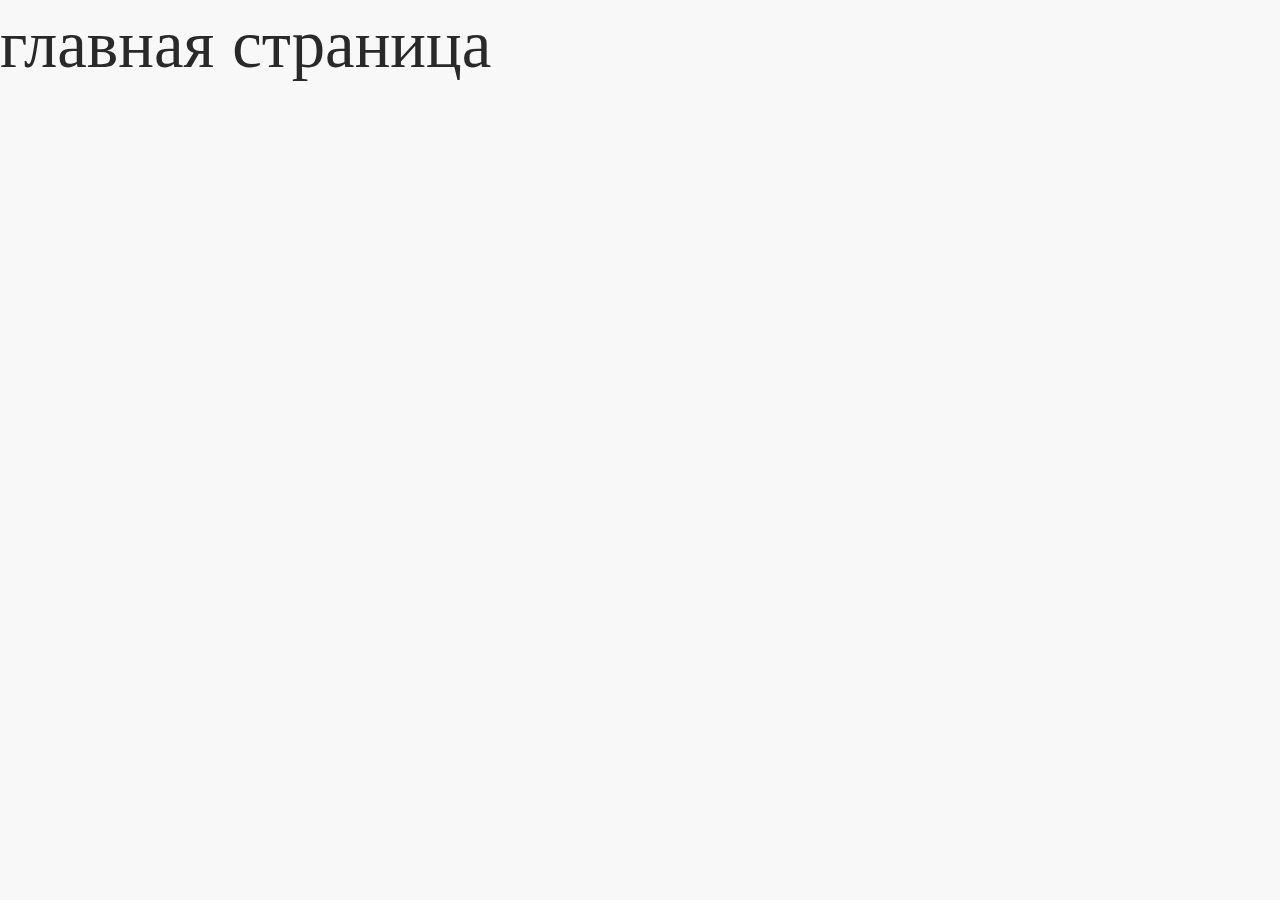
==== index.html @ 7e180206 "start: create half main page" ====
<!DOCTYPE html>
<html lang="ru">
<head>
    <meta charset="UTF-8">
    <meta name="viewport" content="width=device-width, initial-scale=1.0, shrink-to-fit=no">
    <meta name="description" content="another website">
    <title>Request</title>

    <link rel="stylesheet" href="css/swiper-bundle.min.css">
    <link rel="stylesheet" href="font/stylesheet.css">
    <link rel="stylesheet" href="css/style.css">
</head>
<body>

<a href="./main.html" style="font-size: 10rem;">главная страница</a><br>

<script src="https://api-maps.yandex.ru/2.1/?lang=ru_RU"></script>
<script src="js/swiper-bundle.min.js"></script>
<script src="./js/jquery.fancybox.min.js"></script>
<script src="https://code.jquery.com/jquery-3.3.1.min.js" integrity="sha256-FgpCb/KJQlLNfOu91ta32o/NMZxltwRo8QtmkMRdAu8=" crossorigin="anonymous"></script>
<script src="./js/jquery.maskedinput.js"></script>
<script src="./js/inputmask.js"></script>
<script src="./js/swiper.js"></script>
<script src="js/main.js"></script>
</body>
</html>
---- font/stylesheet.css ----
@font-face {
    font-family: 'Circe';
    src: url('Circe.otf');
    src: local('Circe'), local('Circe'),
    url('Circe.otf') format('opentype');
    font-weight: normal;
    font-style: normal;
}
@font-face {
    font-family: 'Circe Light';
    src: url('Circe-light.otf');
    src: local('Circe Light'), local('Circe Light'),
    url('Circe-light.otf') format('opentype');
    font-weight: normal;
    font-style: normal;
}

@font-face {
    font-family: 'Euclid Circular A';
    src: url('Euclid\ Circular\ A\ Regular.ttf');
    src: local('Euclid Circular A'), local('Euclid Circular A'),
    url('Euclid\ Circular\ A\ Regular.ttf') format('truetype');
    font-weight: normal;
    font-style: normal;
}
@font-face {
    font-family: 'Euclid Circular A Bold';
    src: url('Euclid\ Circular\ A\ Bold.ttf');
    src: local('Euclid Circular A Bold'), local('Euclid Circular A Bold'),
    url('Euclid\ Circular\ A\ Bold.ttf') format('truetype');
    font-weight: normal;
    font-style: normal;
}

@font-face {
    font-family: 'Gotham Pro Black';
    src: url('gothampro_black.ttf');
    src: local('Gotham Pro Black'), local('Gotham Pro Black'),
    url('gothampro_black.ttf') format('truetype');
    font-weight: normal;
    font-style: normal;
}

@font-face {
    font-family: 'Myriad Pro';
    src: url('MYRIADPRO-REGULAR.OTF');
    src: local('Myriad Pro'), local('Myriad Pro'),
    url('MYRIADPRO-REGULAR.OTF') format('opentype');
    font-weight: normal;
    font-style: normal;
}
@font-face {
    font-family: 'Myriad Pro Bold';
    src: url('MYRIADPRO-BOLD.OTF');
    src: local('Myriad Pro Bold'), local('Myriad Pro Bold'),
    url('MYRIADPRO-BOLD.OTF') format('opentype');
    font-weight: normal;
    font-style: normal;
}

@font-face {
    font-family: 'Roboto Bold';
    src: url('Roboto-Bold.ttf');
    src: local('Roboto Bold'), local('Roboto Bold'),
    url('Roboto-Bold.ttf') format('truetype');
    font-weight: normal;
    font-style: normal;
}

@font-face {
    font-family: 'Segoe UI';
    src: url('Segoe\ UI.ttf');
    src: local('Segoe UI'), local('Segoe UI'),
    url('Segoe\ UI.ttf') format('truetype');
    font-weight: normal;
    font-style: normal;
}
@font-face {
    font-family: 'Segoe UI Bold';
    src: url('Segoe\ UI\ Bold.ttf');
    src: local('Segoe UI Bold'), local('Segoe UI Bold'),
    url('Segoe\ UI\ Bold.ttf') format('truetype');
    font-weight: normal;
    font-style: normal;
}
---- css/style.css ----
@charset "UTF-8";
*,
*::before,
*::after {
  -webkit-box-sizing: border-box;
          box-sizing: border-box;
}

html {
  font-family: "Segoe UI";
  font-size: 0.5208335vw;
  font-style: normal;
  font-weight: normal;
  -webkit-animation: bugfix infinite 1s;
  line-height: 1.2;
  margin: 0;
  padding: 0;
}

body {
  font-style: normal;
  font-weight: normal;
  -webkit-animation: bugfix infinite 1s;
  line-height: 1.2;
  margin: 0;
  padding: 0;
  color: #292929;
  background-color: #F8F8F8;
}

input,
textarea {
  -webkit-animation: bugfix infinite 1s;
  line-height: inherit;
  margin: 0;
  padding: 0;
  background-color: transparent;
  border: none;
  color: inherit;
}

a {
  color: unset;
}

a,
a:hover {
  text-decoration: none;
}

button,
input,
a,
textarea {
  outline: none;
  cursor: pointer;
  font: inherit;
}
button:focus,
input:focus,
a:focus,
textarea:focus {
  outline: none;
}
button:active,
input:active,
a:active,
textarea:active {
  outline: none;
}

h1,
h2,
h3,
h4,
h5,
h6 {
  font: inherit;
  margin: 0;
  padding: 0;
}

p {
  margin-top: 0;
  margin-bottom: 0;
}

img {
  width: 100%;
  height: auto;
  display: block;
}

button {
  border: none;
  color: inherit;
  font: inherit;
  text-align: inherit;
  padding: 0;
  background-color: transparent;
}

ul {
  padding: 0;
  margin: 0;
}

ul li {
  margin: 0;
  padding: 0;
  list-style: none;
}

.container {
  width: 141rem;
  margin: 0 auto;
}

input[type=number]::-webkit-inner-spin-button,
input[type=number]::-webkit-outer-spin-button {
  -webkit-appearance: none;
  margin: 0;
}

input[type=number] {
  -moz-appearance: textfield;
}

section {
  margin-bottom: 20rem;
}

@media (max-width: 48em) {
  html {
    font-size: 5px;
    font-size: 1.5625vw;
    font-size: 1.3333333333vw;
    -webkit-text-size-adjust: none;
  }
  body {
    -webkit-text-size-adjust: none;
  }
  .container {
    padding: 0 4rem;
    width: 100%;
  }
}
.swiper {
  overflow: hidden;
}

.btn {
  color: #FFF;
  background: -webkit-gradient(linear, left top, right top, from(#111217), to(#3B3D45));
  background: linear-gradient(90deg, #111217 0%, #3B3D45 100%);
  -webkit-box-shadow: 15px 30px 30px 0px rgba(0, 0, 0, 0.25);
          box-shadow: 15px 30px 30px 0px rgba(0, 0, 0, 0.25);
  font-family: "Myriad Pro";
  font-size: 1.8rem;
  font-style: normal;
  font-weight: 400;
  line-height: 2.5rem;
  padding: 1.9rem 8.9rem 1.6rem 2.6rem;
  position: relative;
  display: block;
  width: -webkit-fit-content;
  width: -moz-fit-content;
  width: fit-content;
  height: -webkit-fit-content;
  height: -moz-fit-content;
  height: fit-content;
}
.btn::after {
  content: ">";
  display: block;
  background-size: contain;
  width: auto;
  height: auto;
  position: absolute;
  right: 1.1rem;
  top: 0.5rem;
  font-family: "Circe";
  font-size: 4rem;
  font-style: normal;
  font-weight: 400;
  line-height: normal;
}

.main-title {
  font-family: "Segoe UI Bold";
  font-size: 5rem;
  font-style: normal;
  line-height: normal;
}
.main-subtitle {
  font-family: "Segoe UI Bold";
  font-size: 2.2rem;
  font-style: normal;
  line-height: normal;
}

.swiper-pagination-bullet {
  font-family: "Euclid Circular A Bold";
  font-size: 50px;
  font-style: normal;
  line-height: normal;
  width: auto;
  height: auto;
  position: relative;
  background: inherit;
  opacity: 1;
}

.swiper-pagination-bullet-active {
  opacity: 0.3;
}

@media (min-width: 48.01em) {
  .mobile {
    display: none;
  }
}
@media (max-width: 48em) {
  .desktop {
    display: none;
  }
}
.baner {
  background: #1F1F1F;
  padding-top: 15.8rem;
  padding-bottom: 20rem;
  margin-bottom: 0;
  color: #ECECEC;
}
.baner .container {
  width: 137.3rem;
  display: -webkit-box;
  display: -ms-flexbox;
  display: flex;
  -webkit-box-pack: justify;
      -ms-flex-pack: justify;
          justify-content: space-between;
  position: relative;
}
.baner-left {
  font-family: "Myriad Pro";
  width: 33rem;
  margin-top: 7.5rem;
}
.baner-left__subtitle {
  font-family: "Myriad Pro Bold";
  color: #5EC99A;
  font-size: 2.2rem;
  font-style: normal;
  font-weight: 700;
  line-height: normal;
  margin-bottom: 2.6rem;
}
.baner-left__title {
  font-family: "Myriad Pro Bold";
  font-size: 5rem;
  font-style: normal;
  font-weight: 700;
  line-height: 6.5rem;
  margin-bottom: 3.1rem;
}
.baner-left__text {
  font-size: 2rem;
  font-style: normal;
  font-weight: 400;
  line-height: 2.8rem;
}
.baner-center {
  width: 74rem;
  position: absolute;
  left: 50%;
  -webkit-transform: translate(-50%, 0);
          transform: translate(-50%, 0);
  margin: 0 auto;
  top: -5.2rem;
}
.baner-right {
  margin-top: 6.9rem;
}
.baner-right__title {
  font-family: "Roboto Bold";
  font-size: 5rem;
  font-style: normal;
  font-weight: 700;
  line-height: normal;
  margin-bottom: 3.1rem;
}
.baner-right__title span {
  color: #96ACF9;
}
.baner-right__text {
  font-family: "Myriad Pro";
  font-size: 2rem;
  font-style: normal;
  font-weight: 400;
  line-height: 2.9rem;
  margin-bottom: 4.2rem;
  width: 29rem;
}

.our-cases {
  background: -webkit-gradient(linear, left bottom, left top, color-stop(10%, rgb(248, 248, 248)), color-stop(10%, rgb(31, 31, 31)));
  background: linear-gradient(0deg, rgb(248, 248, 248) 10%, rgb(31, 31, 31) 10%);
  background-repeat: no-repeat;
  padding-top: 15.8rem;
  margin-top: -1rem;
  color: #ECECEC;
  position: relative;
}
.our-cases .container {
  width: 134rem;
}
.our-cases-back {
  width: 100%;
  bottom: 10%;
  position: absolute;
}
.our-cases-top {
  display: -webkit-box;
  display: -ms-flexbox;
  display: flex;
  -webkit-box-pack: justify;
      -ms-flex-pack: justify;
          justify-content: space-between;
  -webkit-box-align: center;
      -ms-flex-align: center;
          align-items: center;
  margin-bottom: 7.2rem;
}
.our-cases-top .btn {
  font-family: "Segoe UI";
  padding-right: 10.8rem;
}
.our-cases-bottom {
  position: relative;
}
.our-cases-bottom__text {
  color: #5EC99A;
  font-family: "Segoe UI Bold";
  font-size: 2.2rem;
  font-style: normal;
  line-height: normal;
  margin-bottom: 6.3rem;
}
.our-cases-button-next, .our-cases-button-prev {
  top: 2%;
  color: #FFFFFF;
  height: 4.1rem;
}
.our-cases-button-next {
  left: auto;
  right: 0;
}
.our-cases-button-prev {
  left: auto;
  right: 6.5rem;
}
.our-cases-pagination {
  top: -3%;
  right: 16rem;
  display: -webkit-box;
  display: -ms-flexbox;
  display: flex;
  gap: 5rem;
}
.our-cases-pagination .swiper-pagination-bullet {
  font-family: "Euclid Circular A Bold";
  font-size: 50px;
  font-style: normal;
  line-height: normal;
  width: auto;
  height: auto;
  position: relative;
  background: inherit;
}
.our-cases-pagination .swiper-pagination-bullet::after {
  font-family: "Euclid Circular A";
  content: "кейс";
  display: block;
  position: absolute;
  font-size: 16px;
  line-height: 2.029rem;
  left: 0;
  right: 0;
  margin: 0 auto;
  bottom: -1.2rem;
}
.our-cases-slide {
  border-radius: 2rem;
  width: 100%;
  height: 65.8rem;
}
.our-cases-slide img {
  border-radius: 2rem;
  width: 100%;
  height: 100%;
}

.key-features .container {
  width: 134.2rem;
}
.key-features .main-title {
  margin-bottom: 5.7rem;
}
.key-features-container {
  display: -webkit-box;
  display: -ms-flexbox;
  display: flex;
  -webkit-box-pack: justify;
      -ms-flex-pack: justify;
          justify-content: space-between;
}
.key-features-item {
  position: relative;
  background: #FFF;
  width: 42.6rem;
  height: 35.3rem;
  border-radius: 2rem;
  padding: 2.1rem 2.4rem 4.4rem 3.9rem;
  display: -webkit-box;
  display: -ms-flexbox;
  display: flex;
  -webkit-box-orient: vertical;
  -webkit-box-direction: normal;
      -ms-flex-direction: column;
          flex-direction: column;
}
.key-features-item:nth-child(1) .key-features-item__back {
  background: url(../img/main/key-features/back-1.png) no-repeat;
}
.key-features-item:nth-child(2) .key-features-item__back {
  background: url(../img/main/key-features/back-2.png) no-repeat;
}
.key-features-item:nth-child(3) .key-features-item__back {
  background: url(../img/main/key-features/back-3.png) no-repeat;
}
.key-features-item__back {
  top: 0;
  left: 0;
  position: absolute;
  width: 100%;
  height: 100%;
  z-index: 0;
}
.key-features-item__number {
  position: relative;
  z-index: 1;
  font-family: "Segoe UI Bold";
  font-size: 1.8rem;
  font-style: normal;
  line-height: normal;
  letter-spacing: 0.009rem;
  width: -webkit-fit-content;
  width: -moz-fit-content;
  width: fit-content;
  margin-left: auto;
}
.key-features-item__icon {
  position: relative;
  z-index: 1;
  width: 3.9rem;
  height: 3.9rem;
  margin-top: auto;
  margin-bottom: 3.6rem;
}
.key-features-item__title {
  position: relative;
  z-index: 1;
  font-family: "Segoe UI Bold";
  font-size: 3rem;
  font-style: normal;
  line-height: 3.2rem;
  margin-bottom: 1.7rem;
}
.key-features-item__subtitle {
  position: relative;
  z-index: 1;
  font-family: "Segoe UI";
  font-size: 1.8rem;
  font-style: normal;
  font-weight: 400;
  line-height: 2.6rem;
}

.competitive .container {
  width: 100%;
  position: relative;
}
.competitive .main-title {
  margin-left: 28.6rem;
  margin-bottom: 7.2rem;
}
.competitive .swiper-slide {
  width: 16.407%;
  height: 31.7rem;
  border-radius: 2rem;
}
.competitive .swiper-wrapper {
  margin-left: -52rem;
}
.competitive-slide {
  display: -webkit-box;
  display: -ms-flexbox;
  display: flex;
  -webkit-box-orient: vertical;
  -webkit-box-direction: normal;
      -ms-flex-direction: column;
          flex-direction: column;
  -webkit-box-align: center;
      -ms-flex-align: center;
          align-items: center;
  height: 100%;
  -webkit-box-pack: justify;
      -ms-flex-pack: justify;
          justify-content: space-between;
  padding: 2.6rem 0 3.5rem 0;
  border-radius: 2rem;
  color: #FFF;
}
.competitive-slide__back {
  width: 100%;
  height: 100%;
  position: absolute;
  background-repeat: no-repeat;
  z-index: -1;
  border-radius: 2rem;
  top: 0;
}
.competitive-slide__img {
  position: absolute;
  width: 25.3rem;
  height: 21.5rem;
  top: 50%;
  left: 50%;
  -webkit-transform: translate(-50%, -50%);
          transform: translate(-50%, -50%);
}
.competitive-slide__img img {
  width: 100%;
  height: 100%;
  -o-object-fit: contain;
     object-fit: contain;
}
.competitive-slide__number {
  font-family: "Myriad Pro Bold";
  font-size: 1.8rem;
  font-style: normal;
  line-height: normal;
  position: relative;
}
.competitive-slide__title {
  font-family: "Myriad Pro Bold";
  font-size: 2.4rem;
  font-style: normal;
  line-height: normal;
}
.competitive-button-next, .competitive-button-prev {
  top: 17%;
  color: #292929;
  height: 4.1rem;
}
.competitive-button-next {
  left: auto;
  right: 29rem;
}
.competitive-button-prev {
  left: auto;
  right: 35.5rem;
}
.competitive-pagination {
  top: 10.5%;
  right: 44rem;
  display: -webkit-box;
  display: -ms-flexbox;
  display: flex;
  gap: 3.4rem;
}

.advantages .container {
  width: 134rem;
}
.advantages .main-title {
  margin-bottom: 6rem;
}
.advantages-container {
  display: -webkit-box;
  display: -ms-flexbox;
  display: flex;
  -webkit-box-pack: justify;
      -ms-flex-pack: justify;
          justify-content: space-between;
}
.advantages-item {
  width: 42.7rem;
  height: 63.6rem;
  border-radius: 2rem;
  background-size: contain;
  padding: 2.4rem 3.1rem 5.9rem 4rem;
  display: -webkit-box;
  display: -ms-flexbox;
  display: flex;
  -webkit-box-orient: vertical;
  -webkit-box-direction: normal;
      -ms-flex-direction: column;
          flex-direction: column;
  -webkit-box-pack: justify;
      -ms-flex-pack: justify;
          justify-content: space-between;
}
.advantages-item:nth-child(1) {
  background: url(../img/main/advantages/back-1.jpg) no-repeat;
}
.advantages-item:nth-child(2) {
  background: url(../img/main/advantages/back-2.jpg) no-repeat;
}
.advantages-item:nth-child(3) {
  background: url(../img/main/advantages/back-3.jpg) no-repeat;
}
.advantages-item__number {
  width: -webkit-fit-content;
  width: -moz-fit-content;
  width: fit-content;
  margin-left: auto;
  color: #090107;
  font-family: "Segoe UI Bold";
  font-size: 1.8rem;
  font-style: normal;
  line-height: normal;
  letter-spacing: 0.009rem;
}
.advantages-item__title {
  color: #ECECEC;
  font-family: "Segoe UI Bold";
  font-size: 3rem;
  font-style: normal;
  line-height: normal;
}
.advantages-item__title span {
  opacity: 0;
}

.free-period .container {
  width: 134rem;
}
.free-period-container {
  background: url(../img/main/free-period-back.png) no-repeat;
  background-size: cover;
  height: 65.9rem;
  padding-top: 10.4rem;
}
.free-period__title {
  width: 83rem;
  margin: 0 auto;
  color: #FFF;
  text-align: center;
  font-family: "Segoe UI Bold";
  font-size: 3.5rem;
  font-style: normal;
  line-height: normal;
  margin-bottom: 5.5rem;
}
.free-period__title span {
  color: #70F0EE;
}
.free-period__btn {
  font-family: "Segoe UI";
  background: -webkit-gradient(linear, left top, right top, from(#FEFEFE), to(#FFF));
  background: linear-gradient(90deg, #FEFEFE 0%, #FFF 100%);
  margin: 0 auto;
  color: #292929;
}

.results .container {
  width: 100%;
  position: relative;
}
.results .main-title {
  margin-left: 28.6rem;
  margin-bottom: 7.2rem;
}
.results .swiper-slide {
  width: 16%;
  width: 22.188%;
  height: auto;
  border-radius: 2rem;
  background-color: #FFF;
  -webkit-filter: drop-shadow(20px 30px 70px #DFE2EB);
          filter: drop-shadow(20px 30px 70px #DFE2EB);
  height: -webkit-fit-content;
  height: -moz-fit-content;
  height: fit-content;
}
.results-swiper {
  padding: 20rem 0;
  margin: -20rem 0;
}
.results .swiper-wrapper {
  margin-left: -46rem;
}
.results-slide {
  padding: 2.1rem 2.6rem 2rem 2.8rem;
  position: relative;
}
.results-slide__subtitle {
  font-size: 1.8rem;
  font-style: normal;
  font-weight: 400;
  line-height: 26px;
}
.results-slide__title {
  color: #5EC99A;
  font-family: "Segoe UI Bold";
  font-size: 2.2rem;
  font-style: normal;
  line-height: normal;
  margin-bottom: 3rem;
}
.results-slide__img {
  margin-bottom: 5rem;
  border-radius: 2rem;
  width: 37.2rem;
  height: 21.1rem;
}
.results-slide__img img {
  border-radius: 2rem;
  height: 100%;
  -o-object-fit: fill;
     object-fit: fill;
}
.results-slide__date {
  font-family: "Segoe UI Bold";
  font-size: 1.8rem;
  font-style: normal;
  line-height: normal;
  letter-spacing: 0.009rem;
}
.results-slide__date span {
  color: rgba(31, 31, 31, 0.2);
}
.results-slide__location {
  position: absolute;
  background: #1F1F1F;
  padding: 1.5rem 4rem 1.5rem 3.9rem;
  bottom: 0;
  right: 0;
  color: #FFF;
  font-size: 1.6rem;
  font-style: normal;
  line-height: normal;
  letter-spacing: 0.008rem;
  border-bottom-right-radius: 2rem;
  border-top-left-radius: 2rem;
  display: -webkit-box;
  display: -ms-flexbox;
  display: flex;
  -webkit-box-align: center;
      -ms-flex-align: center;
          align-items: center;
  gap: 0.7rem;
}
.results-slide__location svg {
  width: 1.3798rem;
  height: 1.6rem;
}
.results-button-next, .results-button-prev {
  top: 17%;
  color: #292929;
  height: 4.1rem;
}
.results-button-next {
  left: auto;
  right: 29rem;
}
.results-button-prev {
  left: auto;
  right: 35.5rem;
}
.results-pagination {
  top: 10.5%;
  right: 44rem;
  display: -webkit-box;
  display: -ms-flexbox;
  display: flex;
  gap: 3.4rem;
}

.benefits .container {
  width: 134.3rem;
}
.benefits-top {
  display: -webkit-box;
  display: -ms-flexbox;
  display: flex;
  -webkit-box-pack: justify;
      -ms-flex-pack: justify;
          justify-content: space-between;
  -webkit-box-align: center;
      -ms-flex-align: center;
          align-items: center;
  margin-bottom: 8.8rem;
}
.benefits-top span {
  color: #477AFC;
}
.benefits-container {
  display: -webkit-box;
  display: -ms-flexbox;
  display: flex;
  -webkit-box-pack: justify;
      -ms-flex-pack: justify;
          justify-content: space-between;
}
.benefits-item {
  width: 42.6rem;
  display: -webkit-box;
  display: -ms-flexbox;
  display: flex;
  gap: 1rem;
  color: #161616;
}
.benefits-item__number {
  font-family: "Segoe UI Bold";
  font-size: 1.6rem;
  font-style: normal;
}
.benefits-item__title {
  font-family: "Segoe UI Bold";
  font-size: 3rem;
  font-style: normal;
  line-height: 3.99rem;
  margin-bottom: 2.1rem;
}
.benefits-item__text p {
  color: #161616;
  font-size: 1.8rem;
  font-style: normal;
  line-height: 2.6rem;
}
.benefits-item__text p span {
  font-family: "Segoe UI Bold";
  color: #477AFC;
}

.pro-engaged .container {
  width: 134rem;
}
.pro-engaged .main-title {
  margin: 0 auto;
  width: 95rem;
  text-align: center;
  margin-bottom: 11rem;
}
.pro-engaged-container {
  display: -webkit-box;
  display: -ms-flexbox;
  display: flex;
  -ms-flex-wrap: wrap;
      flex-wrap: wrap;
  -webkit-box-pack: justify;
      -ms-flex-pack: justify;
          justify-content: space-between;
}
.pro-engaged-item {
  position: relative;
  background-size: cover;
  width: 42.6364rem;
  height: 29.7rem;
  margin-bottom: 9.8rem;
  display: -webkit-box;
  display: -ms-flexbox;
  display: flex;
  -webkit-box-pack: center;
      -ms-flex-pack: center;
          justify-content: center;
  -webkit-box-align: center;
      -ms-flex-align: center;
          align-items: center;
  border-radius: 2rem;
}
.pro-engaged-item:nth-child(1) {
  background: url(../img/main/pro-engaged/back-1.jpg) no-repeat;
}
.pro-engaged-item:nth-child(2) {
  background: url(../img/main/pro-engaged/back-2.jpg) no-repeat;
}
.pro-engaged-item:nth-child(3) {
  background: url(../img/main/pro-engaged/back-3.jpg) no-repeat;
}
.pro-engaged-item:nth-child(4) {
  background: url(../img/main/pro-engaged/back-4.jpg) no-repeat;
  margin-bottom: 0;
}
.pro-engaged-item:nth-child(5) {
  background: url(../img/main/pro-engaged/back-5.jpg) no-repeat;
  margin-bottom: 0;
}
.pro-engaged-item:nth-child(6) {
  background: url(../img/main/pro-engaged/back-6.jpg) no-repeat;
  margin-bottom: 0;
}
.pro-engaged-item:nth-child(6) .pro-engaged-item__text {
  width: 36rem;
}
.pro-engaged-item__number {
  font-family: "Segoe UI Bold";
  font-size: 16rem;
  font-style: normal;
  line-height: normal;
  color: #C5C5C5;
  position: absolute;
  z-index: -1;
  top: -13.5rem;
  left: 50%;
  -webkit-transform: translateX(-50%);
          transform: translateX(-50%);
}
.pro-engaged-item__text {
  color: #FFF;
  text-align: center;
  font-family: "Segoe UI Bold";
  font-size: 2.4rem;
  font-style: normal;
  line-height: normal;
  width: 29rem;
}

.detailed .container {
  width: 134.3rem;
}
.detailed .main-title {
  text-align: center;
  width: 100rem;
  margin: 0 auto;
  margin-bottom: 5.1rem;
}
.detailed-container {
  display: -webkit-box;
  display: -ms-flexbox;
  display: flex;
  -webkit-box-pack: justify;
      -ms-flex-pack: justify;
          justify-content: space-between;
}
.detailed-item {
  display: -webkit-box;
  display: -ms-flexbox;
  display: flex;
  gap: 3rem;
}
.detailed-item:nth-child(2) .detailed-item__img {
  height: 18.1rem;
  margin: -4.5rem 0;
}
.detailed-item__text {
  width: 24rem;
  color: #292929;
  font-family: "Segoe UI Bold";
  font-size: 2.4rem;
  font-style: normal;
  line-height: normal;
}
.detailed-item__img {
  height: 12rem;
}
.detailed-item__img img {
  width: auto;
  height: 100%;
}

.cost-promotion .container {
  width: 134rem;
}
.cost-promotion .main-title {
  width: -webkit-fit-content;
  width: -moz-fit-content;
  width: fit-content;
  margin: 0 auto;
  margin-bottom: 6.7rem;
}
.cost-promotion-container {
  display: -webkit-box;
  display: -ms-flexbox;
  display: flex;
  -webkit-box-pack: justify;
      -ms-flex-pack: justify;
          justify-content: space-between;
}
.cost-promotion-item {
  width: 42.6rem;
  height: 42.2rem;
  display: -webkit-box;
  display: -ms-flexbox;
  display: flex;
  -webkit-box-pack: center;
      -ms-flex-pack: center;
          justify-content: center;
  -webkit-box-align: center;
      -ms-flex-align: center;
          align-items: center;
  background-size: cover;
  border-radius: 2rem;
}
.cost-promotion-item:nth-child(1) {
  background: url(../img/main/cost-prom/back-1.jpg) no-repeat;
}
.cost-promotion-item:nth-child(2) {
  background: url(../img/main/cost-prom/back-2.jpg) no-repeat;
}
.cost-promotion-item:nth-child(3) {
  background: url(../img/main/cost-prom/back-3.jpg) no-repeat;
}
.cost-promotion-item__text {
  color: #FFF;
  text-align: center;
  font-family: "Segoe UI Bold";
  font-size: 3rem;
  font-style: normal;
  line-height: normal;
  width: 28.9rem;
}
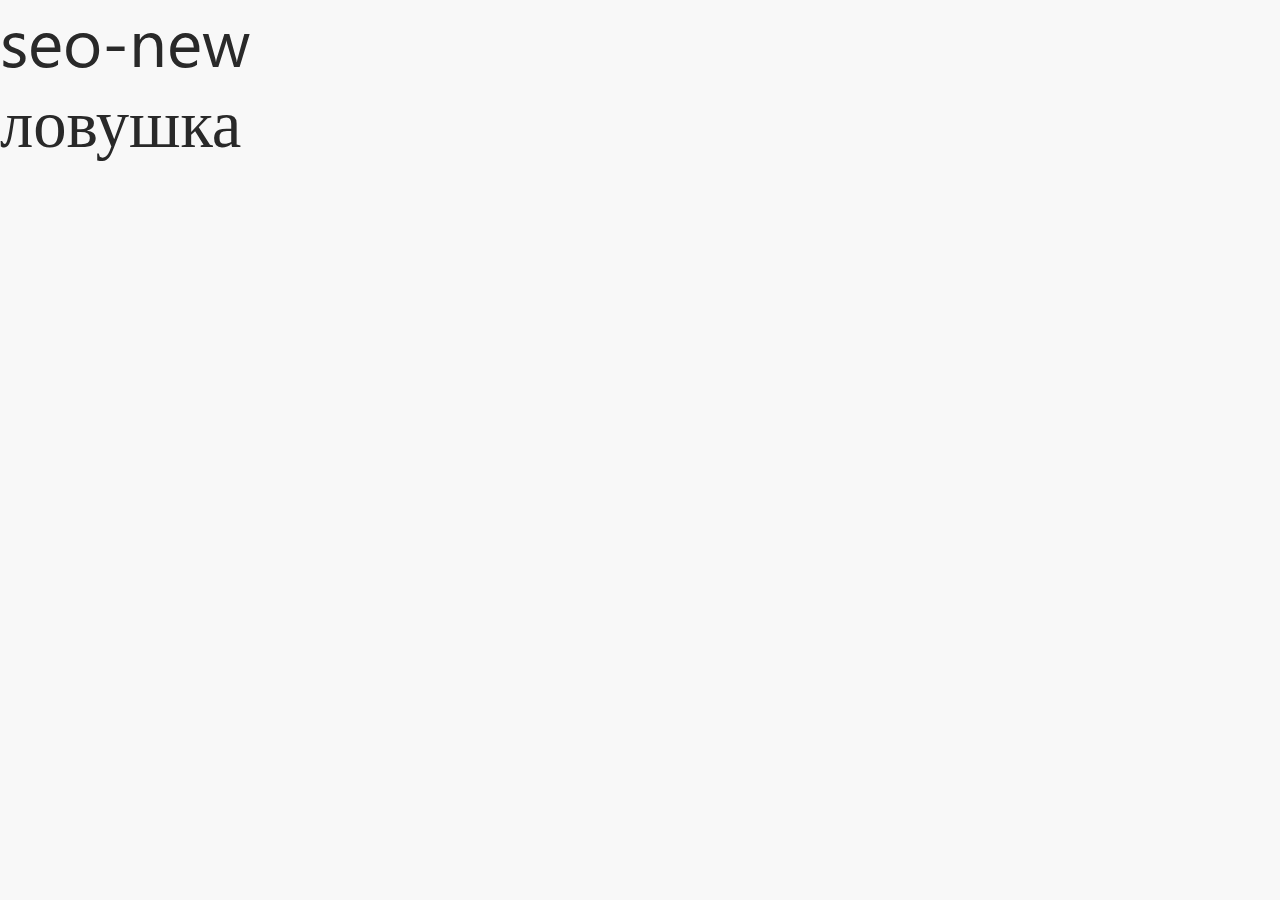
==== commit 0dc12c21: "feat: trap page" ====
--- a/index.html
+++ b/index.html
@@ -12,7 +12,8 @@
 </head>
 <body>
 
-<a href="./main.html" style="font-size: 10rem;">главная страница</a><br>
+<a href="./main.html" style="font-size: 10rem;">seo-new</a><br>
+<a href="./traps.html" style="font-size: 10rem;">ловушка</a><br>
 
 <script src="https://api-maps.yandex.ru/2.1/?lang=ru_RU"></script>
 <script src="js/swiper-bundle.min.js"></script>
--- a/css/style.css
+++ b/css/style.css
@@ -112,7 +112,7 @@
 }
 
 .container {
-  width: 141rem;
+  width: 134rem;
   margin: 0 auto;
 }
 
@@ -141,7 +141,7 @@
     -webkit-text-size-adjust: none;
   }
   .container {
-    padding: 0 4rem;
+    padding: 0 4.7rem;
     width: 100%;
   }
 }
@@ -198,10 +198,13 @@
   font-style: normal;
   line-height: normal;
 }
+.main-subtitle.blue {
+  color: #477AFC;
+}
 
 .swiper-pagination-bullet {
   font-family: "Euclid Circular A Bold";
-  font-size: 50px;
+  font-size: 5rem;
   font-style: normal;
   line-height: normal;
   width: auto;
@@ -215,20 +218,89 @@
   opacity: 0.3;
 }
 
-@media (min-width: 48.01em) {
-  .mobile {
-    display: none;
-  }
-}
 @media (max-width: 48em) {
-  .desktop {
-    display: none;
+  .main-title {
+    font-family: "Segoe UI Bold";
+    font-size: 6rem;
+    font-style: normal;
+    line-height: normal;
+  }
+  .main-subtitle {
+    font-family: "Segoe UI Bold";
+    font-size: 2.6rem;
+    font-style: normal;
+    line-height: normal;
+  }
+  .btn {
+    -webkit-box-shadow: 9px 23px 38px 0px rgba(0, 0, 0, 0.15);
+            box-shadow: 9px 23px 38px 0px rgba(0, 0, 0, 0.15);
+    font-family: "Myriad Pro";
+    font-size: 2.9rem;
+    font-style: normal;
+    font-weight: 400;
+    line-height: normal;
+    padding: 3rem 11.9rem 3rem 3rem;
+    position: relative;
+    display: block;
+    width: -webkit-fit-content;
+    width: -moz-fit-content;
+    width: fit-content;
+    height: -webkit-fit-content;
+    height: -moz-fit-content;
+    height: fit-content;
+  }
+  .btn::after {
+    content: "";
+    display: block;
+    background: url(../img/icon/btn_arrow-left.svg) no-repeat;
+    background-size: contain;
+    width: 2rem;
+    height: 4rem;
+    position: absolute;
+    right: 2.5rem;
+    top: 50%;
+    -webkit-transform: translate(0, -50%);
+            transform: translate(0, -50%);
+  }
+  .swiper-pagination-bullet {
+    font-family: "Euclid Circular A Bold";
+    font-size: 6.1rem;
+    font-style: normal;
+    line-height: normal;
+    width: auto;
+    height: auto;
+    position: relative;
+    background: inherit;
+    opacity: 1;
+  }
+  .swiper-pagination-bullet-active {
+    opacity: 0.3;
+  }
+  .swiper-pagination-container {
+    position: absolute;
+    overflow: hidden;
+    width: 44rem;
+    padding: 0 0 3rem;
+  }
+  .swiper-pagination-container .swiper-pagination {
+    display: -webkit-box;
+    display: -ms-flexbox;
+    display: flex;
+    gap: 4.5rem;
+    -webkit-transition: all 0.2s ease-in-out;
+    transition: all 0.2s ease-in-out;
+  }
+  .swiper-pagination-container .swiper-pagination-bullet {
+    width: 7.5rem;
+    -webkit-box-flex: 0;
+        -ms-flex: none;
+            flex: none;
   }
 }
 .baner {
   background: #1F1F1F;
-  padding-top: 15.8rem;
-  padding-bottom: 20rem;
+  padding-top: 14.8rem;
+  padding-bottom: 29rem;
   margin-bottom: 0;
   color: #ECECEC;
 }
@@ -303,21 +375,92 @@
   width: 29rem;
 }
 
+@media (max-width: 48em) {
+  .baner {
+    background: #1F1F1F;
+    padding-top: 8.5rem;
+    padding-bottom: 18.5rem;
+    margin-bottom: 0;
+    color: #ECECEC;
+  }
+  .baner .container {
+    width: auto;
+    display: -webkit-box;
+    display: -ms-flexbox;
+    display: flex;
+    -webkit-box-orient: vertical;
+    -webkit-box-direction: normal;
+        -ms-flex-direction: column;
+            flex-direction: column;
+    -webkit-box-pack: justify;
+        -ms-flex-pack: justify;
+            justify-content: space-between;
+    position: relative;
+    overflow: hidden;
+  }
+  .baner-left {
+    font-family: "Myriad Pro";
+    width: auto;
+    margin-top: 7.5rem;
+  }
+  .baner-left__subtitle {
+    font-size: 3.3rem;
+    margin-bottom: 1rem;
+  }
+  .baner-left__title {
+    font-size: 6.1rem;
+    line-height: 115%;
+    margin-bottom: 3rem;
+    width: 55rem;
+  }
+  .baner-left__text {
+    font-size: 2.8rem;
+    line-height: 133.333%;
+  }
+  .baner-center {
+    width: 100rem;
+    position: relative;
+    left: 50%;
+    -webkit-transform: translate(-50%, 0);
+            transform: translate(-50%, 0);
+    margin: 0 auto -18rem;
+    top: 0;
+  }
+  .baner-right {
+    margin-top: 6.9rem;
+  }
+  .baner-right__title {
+    font-family: "Roboto Bold";
+    font-size: 4.4rem;
+    font-style: normal;
+    font-weight: 700;
+    line-height: normal;
+    margin-bottom: 3rem;
+  }
+  .baner-right__title span {
+    color: #96ACF9;
+  }
+  .baner-right__text {
+    font-size: 3rem;
+    font-style: normal;
+    font-weight: 400;
+    line-height: 146.667%;
+    margin-bottom: 4.2rem;
+    width: 60rem;
+  }
+}
 .our-cases {
   background: -webkit-gradient(linear, left bottom, left top, color-stop(10%, rgb(248, 248, 248)), color-stop(10%, rgb(31, 31, 31)));
   background: linear-gradient(0deg, rgb(248, 248, 248) 10%, rgb(31, 31, 31) 10%);
   background-repeat: no-repeat;
-  padding-top: 15.8rem;
+  padding-top: 7.8rem;
   margin-top: -1rem;
   color: #ECECEC;
   position: relative;
 }
-.our-cases .container {
-  width: 134rem;
-}
 .our-cases-back {
   width: 100%;
-  bottom: 10%;
+  bottom: 7%;
   position: absolute;
 }
 .our-cases-top {
@@ -331,6 +474,10 @@
       -ms-flex-align: center;
           align-items: center;
   margin-bottom: 7.2rem;
+  position: relative;
+}
+.our-cases-top .main-title {
+  margin-bottom: 1rem;
 }
 .our-cases-top .btn {
   font-family: "Segoe UI";
@@ -356,10 +503,26 @@
   left: auto;
   right: 0;
 }
+.our-cases-button-next::after {
+  content: "";
+  display: block;
+  background: url(../img/icon/swiper-next-white.svg) no-repeat;
+  background-size: cover;
+  width: 2.2rem;
+  height: 4.1rem;
+}
 .our-cases-button-prev {
   left: auto;
   right: 6.5rem;
 }
+.our-cases-button-prev::after {
+  content: "";
+  display: block;
+  background: url(../img/icon/swiper-prev-white.svg) no-repeat;
+  background-size: cover;
+  width: 2.2rem;
+  height: 4.1rem;
+}
 .our-cases-pagination {
   top: -3%;
   right: 16rem;
@@ -370,7 +533,7 @@
 }
 .our-cases-pagination .swiper-pagination-bullet {
   font-family: "Euclid Circular A Bold";
-  font-size: 50px;
+  font-size: 5rem;
   font-style: normal;
   line-height: normal;
   width: auto;
@@ -383,7 +546,7 @@
   content: "кейс";
   display: block;
   position: absolute;
-  font-size: 16px;
+  font-size: 1.6rem;
   line-height: 2.029rem;
   left: 0;
   right: 0;
@@ -391,18 +554,159 @@
   bottom: -1.2rem;
 }
 .our-cases-slide {
-  border-radius: 2rem;
+  border-radius: 20px;
   width: 100%;
   height: 65.8rem;
 }
 .our-cases-slide img {
-  border-radius: 2rem;
+  border-radius: 20px;
   width: 100%;
   height: 100%;
 }
 
-.key-features .container {
-  width: 134.2rem;
+@media (max-width: 48em) {
+  .our-cases {
+    background: -webkit-gradient(linear, left bottom, left top, color-stop(15.7%, rgb(248, 248, 248)), color-stop(10%, rgb(31, 31, 31)));
+    background: linear-gradient(0deg, rgb(248, 248, 248) 15.7%, rgb(31, 31, 31) 10%);
+    background-repeat: no-repeat;
+    padding-top: 1.2rem;
+    margin-top: -1rem;
+    margin-bottom: 48rem;
+  }
+  .our-cases .container {
+    width: auto;
+  }
+  .our-cases-back {
+    width: 100%;
+    bottom: 46.5%;
+    position: absolute;
+  }
+  .our-cases-top {
+    display: -webkit-box;
+    display: -ms-flexbox;
+    display: flex;
+    -webkit-box-orient: vertical;
+    -webkit-box-direction: normal;
+        -ms-flex-direction: column;
+            flex-direction: column;
+    -webkit-box-pack: justify;
+        -ms-flex-pack: justify;
+            justify-content: space-between;
+    -webkit-box-align: center;
+        -ms-flex-align: center;
+            align-items: center;
+    margin-bottom: 19.3rem;
+    position: relative;
+  }
+  .our-cases-top > div {
+    width: 100%;
+    margin-bottom: 6rem;
+  }
+  .our-cases-top .main-title {
+    margin-bottom: 3rem;
+  }
+  .our-cases-top .btn {
+    font-family: "Myriad Pro";
+    padding-right: 17.8rem;
+    margin-right: auto;
+  }
+  .our-cases-swiper {
+    height: 135rem;
+  }
+  .our-cases-bottom {
+    position: relative;
+  }
+  .our-cases-bottom__text {
+    color: #5EC99A;
+    font-family: "Segoe UI Bold";
+    font-size: 3.26rem;
+    font-style: normal;
+    line-height: normal;
+    margin-bottom: 6.3rem;
+  }
+  .our-cases-button-next, .our-cases-button-prev {
+    top: auto;
+    bottom: -10%;
+    color: #FFFFFF;
+    height: 7rem;
+  }
+  .our-cases-button-next {
+    left: auto;
+    right: 0;
+  }
+  .our-cases-button-next::after {
+    content: "";
+    display: block;
+    background: url(../img/icon/swiper-next.svg) no-repeat;
+    background-size: cover;
+    width: 3.7rem;
+    height: 7rem;
+  }
+  .our-cases-button-prev {
+    left: 0;
+    right: auto;
+  }
+  .our-cases-button-prev::after {
+    content: "";
+    display: block;
+    background: url(../img/icon/swiper-prev.svg) no-repeat;
+    background-size: cover;
+    width: 3.7rem;
+    height: 7rem;
+  }
+  .our-cases-pagination {
+    top: 0;
+    bottom: auto;
+    right: 0;
+    left: 0;
+    margin: 0 auto;
+  }
+  .our-cases-pagination-container {
+    bottom: -11.7%;
+    right: 0;
+    left: 0;
+    margin: 0 auto;
+    height: 10rem;
+  }
+  .our-cases-pagination .swiper-pagination-bullet {
+    color: #292929;
+    font-family: "Euclid Circular A Bold";
+    font-size: 6rem;
+    font-style: normal;
+    line-height: normal;
+    width: auto;
+    height: auto;
+    position: relative;
+    background: inherit;
+    width: 7.5rem;
+    -webkit-box-flex: 0;
+        -ms-flex: none;
+            flex: none;
+  }
+  .our-cases-pagination .swiper-pagination-bullet::after {
+    font-family: "Euclid Circular A";
+    content: "кейс";
+    display: block;
+    position: absolute;
+    font-size: 2.6rem;
+    line-height: 2.029rem;
+    left: 0;
+    right: 0;
+    margin: 0 auto;
+    bottom: -1.2rem;
+  }
+  .our-cases-slide {
+    border-radius: 20px;
+    width: 100%;
+    height: 100%;
+  }
+  .our-cases-slide img {
+    border-radius: 20px;
+    width: 100%;
+    height: 100%;
+    -o-object-fit: cover;
+       object-fit: cover;
+  }
 }
 .key-features .main-title {
   margin-bottom: 5.7rem;
@@ -420,7 +724,7 @@
   background: #FFF;
   width: 42.6rem;
   height: 35.3rem;
-  border-radius: 2rem;
+  border-radius: 20px;
   padding: 2.1rem 2.4rem 4.4rem 3.9rem;
   display: -webkit-box;
   display: -ms-flexbox;
@@ -432,12 +736,15 @@
 }
 .key-features-item:nth-child(1) .key-features-item__back {
   background: url(../img/main/key-features/back-1.png) no-repeat;
+  background-size: cover;
 }
 .key-features-item:nth-child(2) .key-features-item__back {
   background: url(../img/main/key-features/back-2.png) no-repeat;
+  background-size: cover;
 }
 .key-features-item:nth-child(3) .key-features-item__back {
   background: url(../img/main/key-features/back-3.png) no-repeat;
+  background-size: cover;
 }
 .key-features-item__back {
   top: 0;
@@ -487,6 +794,74 @@
   line-height: 2.6rem;
 }
 
+@media (max-width: 48em) {
+  .key-features .container {
+    width: auto;
+  }
+  .key-features .main-title {
+    margin-bottom: 5.7rem;
+  }
+  .key-features-container {
+    display: -webkit-box;
+    display: -ms-flexbox;
+    display: flex;
+    -webkit-box-orient: vertical;
+    -webkit-box-direction: normal;
+        -ms-flex-direction: column;
+            flex-direction: column;
+    -webkit-box-pack: justify;
+        -ms-flex-pack: justify;
+            justify-content: space-between;
+    gap: 3rem;
+  }
+  .key-features-item {
+    position: relative;
+    background: #FFF;
+    width: auto;
+    height: -webkit-fit-content;
+    height: -moz-fit-content;
+    height: fit-content;
+    border-radius: 20px;
+    padding: 3.3rem 5.3rem 5.56rem 5.56rem;
+    display: -webkit-box;
+    display: -ms-flexbox;
+    display: flex;
+    -webkit-box-orient: vertical;
+    -webkit-box-direction: normal;
+        -ms-flex-direction: column;
+            flex-direction: column;
+  }
+  .key-features-item__back {
+    top: 0;
+    left: 0;
+    position: absolute;
+    width: 100%;
+    height: 100%;
+    z-index: 0;
+  }
+  .key-features-item__number {
+    font-size: 2.59rem;
+    letter-spacing: 0.07px;
+  }
+  .key-features-item__icon {
+    position: relative;
+    z-index: 1;
+    width: 4.44rem;
+    height: 4.44rem;
+    margin-top: -2rem;
+    margin-bottom: 3.7rem;
+  }
+  .key-features-item__title {
+    font-size: 4.44rem;
+    font-style: normal;
+    line-height: 133.333%;
+    margin-bottom: 2.7rem;
+  }
+  .key-features-item__subtitle {
+    font-size: 2.77rem;
+    line-height: 133.333%;
+  }
+}
 .competitive .container {
   width: 100%;
   position: relative;
@@ -498,7 +873,7 @@
 .competitive .swiper-slide {
   width: 16.407%;
   height: 31.7rem;
-  border-radius: 2rem;
+  border-radius: 20px;
 }
 .competitive .swiper-wrapper {
   margin-left: -52rem;
@@ -519,7 +894,7 @@
       -ms-flex-pack: justify;
           justify-content: space-between;
   padding: 2.6rem 0 3.5rem 0;
-  border-radius: 2rem;
+  border-radius: 20px;
   color: #FFF;
 }
 .competitive-slide__back {
@@ -528,8 +903,9 @@
   position: absolute;
   background-repeat: no-repeat;
   z-index: -1;
-  border-radius: 2rem;
+  border-radius: 20px;
   top: 0;
+  background-size: cover;
 }
 .competitive-slide__img {
   position: absolute;
@@ -539,6 +915,7 @@
   left: 50%;
   -webkit-transform: translate(-50%, -50%);
           transform: translate(-50%, -50%);
+  z-index: -1;
 }
 .competitive-slide__img img {
   width: 100%;
@@ -568,10 +945,26 @@
   left: auto;
   right: 29rem;
 }
+.competitive-button-next::after {
+  content: "";
+  display: block;
+  background: url(../img/icon/swiper-next.svg) no-repeat;
+  background-size: cover;
+  width: 2.2rem;
+  height: 4.1rem;
+}
 .competitive-button-prev {
   left: auto;
   right: 35.5rem;
 }
+.competitive-button-prev::after {
+  content: "";
+  display: block;
+  background: url(../img/icon/swiper-prev.svg) no-repeat;
+  background-size: cover;
+  width: 2.2rem;
+  height: 4.1rem;
+}
 .competitive-pagination {
   top: 10.5%;
   right: 44rem;
@@ -581,8 +974,119 @@
   gap: 3.4rem;
 }
 
-.advantages .container {
-  width: 134rem;
+@media (max-width: 48em) {
+  .competitive {
+    margin-bottom: 35rem;
+  }
+  .competitive .main-title {
+    margin-left: 0;
+    margin-bottom: 5.7rem;
+  }
+  .competitive .swiper-slide {
+    width: auto;
+    height: 66.5rem;
+    border-radius: 20px;
+  }
+  .competitive .swiper-wrapper {
+    margin-left: 0;
+  }
+  .competitive-slide {
+    display: -webkit-box;
+    display: -ms-flexbox;
+    display: flex;
+    -webkit-box-orient: vertical;
+    -webkit-box-direction: normal;
+        -ms-flex-direction: column;
+            flex-direction: column;
+    -webkit-box-align: center;
+        -ms-flex-align: center;
+            align-items: center;
+    height: 100%;
+    -webkit-box-pack: justify;
+        -ms-flex-pack: justify;
+            justify-content: space-between;
+    padding: 5.4rem 0 8.5rem 0;
+    border-radius: 20px;
+    color: #FFF;
+  }
+  .competitive-slide__back {
+    width: 100%;
+    height: 100%;
+    position: absolute;
+    background-repeat: no-repeat;
+    z-index: -1;
+    border-radius: 20px;
+    top: 0;
+  }
+  .competitive-slide__img {
+    position: absolute;
+    width: auto;
+    height: 41.5rem;
+    top: 50%;
+    left: 50%;
+    -webkit-transform: translate(-50%, -45%);
+            transform: translate(-50%, -45%);
+  }
+  .competitive-slide__img img {
+    width: 100%;
+    height: 100%;
+    -o-object-fit: contain;
+       object-fit: contain;
+  }
+  .competitive-slide__number {
+    font-size: 2.59rem;
+  }
+  .competitive-slide__title {
+    font-size: 4.44rem;
+  }
+  .competitive-button-next, .competitive-button-prev {
+    top: auto;
+    bottom: -14.5%;
+    color: #FFFFFF;
+    height: 7rem;
+  }
+  .competitive-button-next {
+    left: auto;
+    right: 4rem;
+  }
+  .competitive-button-next::after {
+    width: 3.7rem;
+    height: 7rem;
+  }
+  .competitive-button-prev {
+    left: 4rem;
+    right: auto;
+  }
+  .competitive-button-prev::after {
+    width: 3.7rem;
+    height: 7rem;
+  }
+  .competitive-pagination {
+    top: 0;
+    bottom: auto;
+    right: 0;
+    left: 0;
+    margin: 0 auto;
+    display: -webkit-box;
+    display: -ms-flexbox;
+    display: flex;
+    gap: 4.5rem;
+    -webkit-transition: all 0.2s ease-in-out;
+    transition: all 0.2s ease-in-out;
+  }
+  .competitive-pagination-container {
+    bottom: -18.3%;
+    right: 0;
+    left: 0;
+    margin: 0 auto;
+    height: 10rem;
+  }
+  .competitive-pagination .swiper-pagination-bullet {
+    width: 7.5rem;
+    -webkit-box-flex: 0;
+        -ms-flex: none;
+            flex: none;
+  }
 }
 .advantages .main-title {
   margin-bottom: 6rem;
@@ -598,7 +1102,7 @@
 .advantages-item {
   width: 42.7rem;
   height: 63.6rem;
-  border-radius: 2rem;
+  border-radius: 20px;
   background-size: contain;
   padding: 2.4rem 3.1rem 5.9rem 4rem;
   display: -webkit-box;
@@ -614,12 +1118,15 @@
 }
 .advantages-item:nth-child(1) {
   background: url(../img/main/advantages/back-1.jpg) no-repeat;
+  background-size: cover;
 }
 .advantages-item:nth-child(2) {
   background: url(../img/main/advantages/back-2.jpg) no-repeat;
+  background-size: cover;
 }
 .advantages-item:nth-child(3) {
   background: url(../img/main/advantages/back-3.jpg) no-repeat;
+  background-size: cover;
 }
 .advantages-item__number {
   width: -webkit-fit-content;
@@ -644,14 +1151,73 @@
   opacity: 0;
 }
 
-.free-period .container {
-  width: 134rem;
+@media (max-width: 48em) {
+  .advantages {
+    margin-bottom: 21.7rem;
+  }
+  .advantages .main-title {
+    margin-bottom: 5.5rem;
+  }
+  .advantages-container {
+    display: -webkit-box;
+    display: -ms-flexbox;
+    display: flex;
+    -webkit-box-orient: vertical;
+    -webkit-box-direction: normal;
+        -ms-flex-direction: column;
+            flex-direction: column;
+    gap: 2.7rem;
+  }
+  .advantages-item {
+    width: auto;
+    height: 39.7rem;
+    border-radius: 20px;
+    background-size: contain;
+    padding: 2.4rem 3.1rem 6.9rem 5rem;
+    display: -webkit-box;
+    display: -ms-flexbox;
+    display: flex;
+    -webkit-box-orient: vertical;
+    -webkit-box-direction: normal;
+        -ms-flex-direction: column;
+            flex-direction: column;
+    -webkit-box-pack: end;
+        -ms-flex-pack: end;
+            justify-content: end;
+  }
+  .advantages-item:nth-child(1) {
+    background: url(../img/main/advantages/back-m-1.jpg) no-repeat;
+    background-size: cover;
+  }
+  .advantages-item:nth-child(2) {
+    background: url(../img/main/advantages/back-m-2.jpg) no-repeat;
+    background-size: cover;
+  }
+  .advantages-item:nth-child(3) {
+    background: url(../img/main/advantages/back-m-3.jpg) no-repeat;
+    background-size: cover;
+  }
+  .advantages-item__number {
+    display: none;
+  }
+  .advantages-item__title {
+    width: 38rem;
+    color: #ECECEC;
+    font-family: "Segoe UI Bold";
+    font-size: 3.25rem;
+    font-style: normal;
+    line-height: normal;
+  }
+  .advantages-item__title span {
+    opacity: 0;
+  }
 }
 .free-period-container {
-  background: url(../img/main/free-period-back.png) no-repeat;
+  background: url(../img/main/free-period-back.jpg) no-repeat;
   background-size: cover;
   height: 65.9rem;
   padding-top: 10.4rem;
+  border-radius: 20px;
 }
 .free-period__title {
   width: 83rem;
@@ -675,6 +1241,41 @@
   color: #292929;
 }
 
+@media (max-width: 48em) {
+  .free-period {
+    margin-bottom: 27rem;
+  }
+  .free-period-container {
+    background: url(../img/main/free-period-m-back.jpg) no-repeat;
+    background-size: cover;
+    height: 133.9rem;
+    padding: 9.2rem 4.8rem;
+  }
+  .free-period__title {
+    width: auto;
+    margin: 0 auto;
+    color: #FFF;
+    text-align: left;
+    font-family: "Segoe UI Bold";
+    font-size: 4.35rem;
+    font-style: normal;
+    line-height: normal;
+    margin-bottom: 5.8rem;
+  }
+  .free-period__title span {
+    color: #70F0EE;
+  }
+  .free-period__btn {
+    font-family: "Myriad Pro";
+    background: -webkit-gradient(linear, left top, right top, from(#FEFEFE), to(#FFF));
+    background: linear-gradient(90deg, #FEFEFE 0%, #FFF 100%);
+    margin: 0 auto 0 0;
+    color: #292929;
+  }
+  .free-period__btn::after {
+    background: url(../img/icon/btn_arrow-left-black.svg) no-repeat;
+  }
+}
 .results .container {
   width: 100%;
   position: relative;
@@ -687,7 +1288,7 @@
   width: 16%;
   width: 22.188%;
   height: auto;
-  border-radius: 2rem;
+  border-radius: 20px;
   background-color: #FFF;
   -webkit-filter: drop-shadow(20px 30px 70px #DFE2EB);
           filter: drop-shadow(20px 30px 70px #DFE2EB);
@@ -696,8 +1297,8 @@
   height: fit-content;
 }
 .results-swiper {
-  padding: 20rem 0;
-  margin: -20rem 0;
+  padding-top: 20rem;
+  margin-top: -20rem;
 }
 .results .swiper-wrapper {
   margin-left: -46rem;
@@ -722,12 +1323,12 @@
 }
 .results-slide__img {
   margin-bottom: 5rem;
-  border-radius: 2rem;
-  width: 37.2rem;
+  border-radius: 20px;
+  width: 100%;
   height: 21.1rem;
 }
 .results-slide__img img {
-  border-radius: 2rem;
+  border-radius: 20px;
   height: 100%;
   -o-object-fit: fill;
      object-fit: fill;
@@ -753,8 +1354,8 @@
   font-style: normal;
   line-height: normal;
   letter-spacing: 0.008rem;
-  border-bottom-right-radius: 2rem;
-  border-top-left-radius: 2rem;
+  border-bottom-right-radius: 20px;
+  border-top-left-radius: 20px;
   display: -webkit-box;
   display: -ms-flexbox;
   display: flex;
@@ -768,7 +1369,7 @@
   height: 1.6rem;
 }
 .results-button-next, .results-button-prev {
-  top: 17%;
+  top: 12%;
   color: #292929;
   height: 4.1rem;
 }
@@ -776,12 +1377,28 @@
   left: auto;
   right: 29rem;
 }
+.results-button-next::after {
+  content: "";
+  display: block;
+  background: url(../img/icon/swiper-next.svg) no-repeat;
+  background-size: cover;
+  width: 2.2rem;
+  height: 4.1rem;
+}
 .results-button-prev {
   left: auto;
   right: 35.5rem;
 }
+.results-button-prev::after {
+  content: "";
+  display: block;
+  background: url(../img/icon/swiper-prev.svg) no-repeat;
+  background-size: cover;
+  width: 2.2rem;
+  height: 4.1rem;
+}
 .results-pagination {
-  top: 10.5%;
+  top: 8%;
   right: 44rem;
   display: -webkit-box;
   display: -ms-flexbox;
@@ -789,8 +1406,128 @@
   gap: 3.4rem;
 }
 
-.benefits .container {
-  width: 134.3rem;
+@media (max-width: 48em) {
+  .results {
+    margin-bottom: 35rem;
+  }
+  .results .container {
+    width: auto;
+    position: relative;
+  }
+  .results .main-title {
+    margin-left: 0;
+    margin-bottom: 5.7rem;
+  }
+  .results .swiper-slide {
+    width: auto;
+    height: auto;
+    border-radius: 20px;
+    background-color: #FFF;
+    -webkit-filter: drop-shadow(20px 30px 70px #DFE2EB);
+            filter: drop-shadow(20px 30px 70px #DFE2EB);
+    height: -webkit-fit-content;
+    height: -moz-fit-content;
+    height: fit-content;
+  }
+  .results-swiper {
+    padding-top: 0;
+    margin-top: 0;
+  }
+  .results .swiper-wrapper {
+    margin-left: 0;
+  }
+  .results-slide {
+    padding: 4rem 5.06rem 2rem;
+    position: relative;
+  }
+  .results-slide__subtitle {
+    font-size: 2.7rem;
+    font-style: normal;
+    font-weight: 400;
+    line-height: 117%;
+  }
+  .results-slide__title {
+    font-size: 3.2rem;
+    margin-bottom: 5.1rem;
+  }
+  .results-slide__img {
+    margin-bottom: 8.1rem;
+    border-radius: 20px;
+    width: 100%;
+    height: 31.55rem;
+  }
+  .results-slide__img img {
+    border-radius: 20px;
+    height: 100%;
+    -o-object-fit: fill;
+       object-fit: fill;
+  }
+  .results-slide__date {
+    font-family: "Segoe UI Bold";
+    font-size: 2.76rem;
+    font-style: normal;
+    line-height: normal;
+    letter-spacing: 0.009rem;
+  }
+  .results-slide__date span {
+    color: rgba(31, 31, 31, 0.2);
+  }
+  .results-slide__location {
+    position: absolute;
+    background: #1F1F1F;
+    padding: 2.5rem 5.35rem 2.5rem 6rem;
+    bottom: 0;
+    right: 0;
+    color: #FFF;
+    font-size: 2.6rem;
+    font-style: normal;
+    line-height: normal;
+    letter-spacing: 0.008rem;
+    display: -webkit-box;
+    display: -ms-flexbox;
+    display: flex;
+    -webkit-box-align: center;
+        -ms-flex-align: center;
+            align-items: center;
+    gap: 0.7rem;
+  }
+  .results-slide__location svg {
+    width: 2.5rem;
+    height: 2.9rem;
+  }
+  .results-button-next, .results-button-prev {
+    top: auto;
+    bottom: -14.5%;
+    color: #FFFFFF;
+    height: 7rem;
+  }
+  .results-button-next {
+    left: auto;
+    right: 4rem;
+  }
+  .results-button-next::after {
+    width: 3.7rem;
+    height: 7rem;
+  }
+  .results-button-prev {
+    left: 4rem;
+    right: auto;
+  }
+  .results-button-prev::after {
+    width: 3.7rem;
+    height: 7rem;
+  }
+  .results-pagination {
+    top: auto;
+    bottom: -18.3%;
+    right: 0;
+    left: 0;
+    margin: 0 auto;
+    display: -webkit-box;
+    display: -ms-flexbox;
+    display: flex;
+    gap: 4.5rem;
+  }
 }
 .benefits-top {
   display: -webkit-box;
@@ -846,8 +1583,73 @@
   color: #477AFC;
 }
 
-.pro-engaged .container {
-  width: 134rem;
+@media (max-width: 48em) {
+  .benefits {
+    margin-bottom: 21rem;
+  }
+  .benefits-top {
+    display: -webkit-box;
+    display: -ms-flexbox;
+    display: flex;
+    -webkit-box-orient: vertical;
+    -webkit-box-direction: normal;
+        -ms-flex-direction: column;
+            flex-direction: column;
+    -webkit-box-pack: justify;
+        -ms-flex-pack: justify;
+            justify-content: space-between;
+    -webkit-box-align: center;
+        -ms-flex-align: center;
+            align-items: center;
+    margin-bottom: 7.8rem;
+    gap: 5rem;
+  }
+  .benefits-top span {
+    color: #477AFC;
+  }
+  .benefits-top .btn {
+    margin-right: auto;
+  }
+  .benefits-container {
+    -webkit-box-orient: vertical;
+    -webkit-box-direction: normal;
+        -ms-flex-direction: column;
+            flex-direction: column;
+    gap: 5.8rem;
+  }
+  .benefits-item {
+    width: auto;
+    display: -webkit-box;
+    display: -ms-flexbox;
+    display: flex;
+    gap: 1rem;
+    color: #161616;
+  }
+  .benefits-item__number {
+    font-family: "Segoe UI Bold";
+    font-size: 2.7rem;
+    font-style: normal;
+  }
+  .benefits-item__title {
+    font-family: "Segoe UI Bold";
+    font-size: 4.44rem;
+    font-style: normal;
+    line-height: normal;
+    margin-bottom: 4.1rem;
+  }
+  .benefits-item__text {
+    margin-top: -0.5rem;
+  }
+  .benefits-item__text p {
+    color: #161616;
+    font-size: 2.78rem;
+    font-style: normal;
+    line-height: 133.333%;
+  }
+  .benefits-item__text p span {
+    font-family: "Segoe UI Bold";
+    color: #477AFC;
+  }
 }
 .pro-engaged .main-title {
   margin: 0 auto;
@@ -880,28 +1682,34 @@
   -webkit-box-align: center;
       -ms-flex-align: center;
           align-items: center;
-  border-radius: 2rem;
+  border-radius: 20px;
 }
 .pro-engaged-item:nth-child(1) {
   background: url(../img/main/pro-engaged/back-1.jpg) no-repeat;
+  background-size: cover;
 }
 .pro-engaged-item:nth-child(2) {
   background: url(../img/main/pro-engaged/back-2.jpg) no-repeat;
+  background-size: cover;
 }
 .pro-engaged-item:nth-child(3) {
   background: url(../img/main/pro-engaged/back-3.jpg) no-repeat;
+  background-size: cover;
 }
 .pro-engaged-item:nth-child(4) {
   background: url(../img/main/pro-engaged/back-4.jpg) no-repeat;
   margin-bottom: 0;
+  background-size: cover;
 }
 .pro-engaged-item:nth-child(5) {
   background: url(../img/main/pro-engaged/back-5.jpg) no-repeat;
   margin-bottom: 0;
+  background-size: cover;
 }
 .pro-engaged-item:nth-child(6) {
   background: url(../img/main/pro-engaged/back-6.jpg) no-repeat;
   margin-bottom: 0;
+  background-size: cover;
 }
 .pro-engaged-item:nth-child(6) .pro-engaged-item__text {
   width: 36rem;
@@ -929,8 +1737,80 @@
   width: 29rem;
 }
 
-.detailed .container {
-  width: 134.3rem;
+@media (max-width: 48em) {
+  .pro-engaged {
+    margin-bottom: 21.5rem;
+  }
+  .pro-engaged .main-title {
+    margin: 0;
+    width: auto;
+    text-align: left;
+    margin-bottom: 20.2rem;
+  }
+  .pro-engaged-container {
+    display: -webkit-box;
+    display: -ms-flexbox;
+    display: flex;
+    -ms-flex-wrap: nowrap;
+        flex-wrap: nowrap;
+    -webkit-box-pack: justify;
+        -ms-flex-pack: justify;
+            justify-content: space-between;
+    overflow: auto;
+    width: 70rem;
+    padding-top: 10rem;
+    margin-top: -10rem;
+    gap: 3rem;
+  }
+  .pro-engaged-item {
+    position: relative;
+    background-size: cover;
+    width: 53rem;
+    -webkit-box-flex: 0;
+        -ms-flex: none;
+            flex: none;
+    height: 39.7rem;
+    margin-bottom: 0;
+    display: -webkit-box;
+    display: -ms-flexbox;
+    display: flex;
+    -webkit-box-pack: center;
+        -ms-flex-pack: center;
+            justify-content: center;
+    -webkit-box-align: center;
+        -ms-flex-align: center;
+            align-items: center;
+    border-radius: 20px;
+  }
+  .pro-engaged-item__number {
+    font-family: "Segoe UI Bold";
+    font-size: 18rem;
+    font-style: normal;
+    line-height: normal;
+    color: #C5C5C5;
+    position: absolute;
+    z-index: -1;
+    top: -14.5rem;
+    left: 50%;
+    -webkit-transform: translateX(-50%);
+            transform: translateX(-50%);
+  }
+  .pro-engaged-item__text {
+    color: #FFF;
+    text-align: center;
+    font-family: "Segoe UI Bold";
+    font-size: 4.3rem;
+    font-style: normal;
+    line-height: normal;
+    width: 29rem;
+  }
+  .pro-engaged-swiper {
+    padding: 10rem 4.7rem 0 0;
+    margin: -10rem -4.7rem 0 0;
+  }
+  .pro-engaged-swiper .swiper-slide {
+    width: 53rem;
+  }
 }
 .detailed .main-title {
   text-align: center;
@@ -972,8 +1852,63 @@
   height: 100%;
 }
 
-.cost-promotion .container {
-  width: 134rem;
+@media (max-width: 48em) {
+  .detailed {
+    margin-bottom: 22rem;
+  }
+  .detailed .main-title {
+    text-align: center;
+    width: auto;
+    margin: 0 auto;
+    margin-bottom: 5.1rem;
+  }
+  .detailed-container {
+    display: -webkit-box;
+    display: -ms-flexbox;
+    display: flex;
+    -webkit-box-orient: vertical;
+    -webkit-box-direction: normal;
+        -ms-flex-direction: column;
+            flex-direction: column;
+    -webkit-box-pack: justify;
+        -ms-flex-pack: justify;
+            justify-content: space-between;
+    gap: 5rem;
+  }
+  .detailed-item {
+    display: -webkit-box;
+    display: -ms-flexbox;
+    display: flex;
+    -webkit-box-align: center;
+        -ms-flex-align: center;
+            align-items: center;
+    gap: 5rem;
+  }
+  .detailed-item:nth-child(2) {
+    margin-bottom: 4.5rem;
+  }
+  .detailed-item:nth-child(2) .detailed-item__img {
+    height: 24.1rem;
+    margin: -4.5rem -5rem -4.5rem -1rem;
+  }
+  .detailed-item:nth-child(3) .detailed-item__img {
+    height: 16rem;
+  }
+  .detailed-item__text {
+    width: auto;
+    color: #292929;
+    font-family: "Segoe UI Bold";
+    font-size: 3.3rem;
+    font-style: normal;
+    line-height: normal;
+  }
+  .detailed-item__img {
+    height: 13.2rem;
+  }
+  .detailed-item__img img {
+    width: auto;
+    height: 100%;
+  }
 }
 .cost-promotion .main-title {
   width: -webkit-fit-content;
@@ -1002,17 +1937,19 @@
   -webkit-box-align: center;
       -ms-flex-align: center;
           align-items: center;
-  background-size: cover;
-  border-radius: 2rem;
+  border-radius: 20px;
 }
 .cost-promotion-item:nth-child(1) {
   background: url(../img/main/cost-prom/back-1.jpg) no-repeat;
+  background-size: cover;
 }
 .cost-promotion-item:nth-child(2) {
   background: url(../img/main/cost-prom/back-2.jpg) no-repeat;
+  background-size: cover;
 }
 .cost-promotion-item:nth-child(3) {
   background: url(../img/main/cost-prom/back-3.jpg) no-repeat;
+  background-size: cover;
 }
 .cost-promotion-item__text {
   color: #FFF;
@@ -1022,4 +1959,1280 @@
   font-style: normal;
   line-height: normal;
   width: 28.9rem;
+}
+
+@media (max-width: 48em) {
+  .cost-promotion {
+    margin-bottom: 22rem;
+  }
+  .cost-promotion .main-title {
+    width: -webkit-fit-content;
+    width: -moz-fit-content;
+    width: fit-content;
+    margin: 0 auto;
+    margin-bottom: 5.5rem;
+  }
+  .cost-promotion-container {
+    display: -webkit-box;
+    display: -ms-flexbox;
+    display: flex;
+    -webkit-box-orient: vertical;
+    -webkit-box-direction: normal;
+        -ms-flex-direction: column;
+            flex-direction: column;
+    -webkit-box-pack: justify;
+        -ms-flex-pack: justify;
+            justify-content: space-between;
+    gap: 2.8rem;
+  }
+  .cost-promotion-item {
+    width: auto;
+    height: 39.5rem;
+    display: -webkit-box;
+    display: -ms-flexbox;
+    display: flex;
+    -webkit-box-pack: center;
+        -ms-flex-pack: center;
+            justify-content: center;
+    -webkit-box-align: center;
+        -ms-flex-align: center;
+            align-items: center;
+    border-radius: 20px;
+  }
+  .cost-promotion-item:nth-child(1) {
+    background: url(../img/main/cost-prom/back-m-1.jpg) no-repeat;
+    background-size: cover;
+  }
+  .cost-promotion-item:nth-child(2) {
+    background: url(../img/main/cost-prom/back-m-2.jpg) no-repeat;
+    background-size: cover;
+  }
+  .cost-promotion-item:nth-child(3) {
+    background: url(../img/main/cost-prom/back-m-3.jpg) no-repeat;
+    background-size: cover;
+  }
+  .cost-promotion-item__text {
+    color: #FFF;
+    text-align: center;
+    font-family: "Segoe UI Bold";
+    font-size: 4.27rem;
+    font-style: normal;
+    line-height: normal;
+    width: 35rem;
+  }
+}
+.service-packages {
+  margin-bottom: -1rem;
+  padding-bottom: 10rem;
+  background: -webkit-gradient(linear, left bottom, left top, color-stop(45.8%, rgb(31, 31, 31)), color-stop(0%, rgb(248, 248, 248)));
+  background: linear-gradient(0deg, rgb(31, 31, 31) 45.8%, rgb(248, 248, 248) 0%);
+}
+.service-packages .main-title {
+  text-align: center;
+  margin-bottom: 1.7rem;
+}
+.service-packages__subtitle {
+  font-size: 1.8rem;
+  font-style: normal;
+  line-height: normal;
+  margin: 0 auto;
+  margin-bottom: 4.8rem;
+  width: 84.3rem;
+  text-align: center;
+}
+.service-packages-container {
+  display: -webkit-box;
+  display: -ms-flexbox;
+  display: flex;
+  -webkit-box-pack: justify;
+      -ms-flex-pack: justify;
+          justify-content: space-between;
+}
+.service-packages-item {
+  display: -webkit-box;
+  display: -ms-flexbox;
+  display: flex;
+  -webkit-box-orient: vertical;
+  -webkit-box-direction: normal;
+      -ms-flex-direction: column;
+          flex-direction: column;
+  -webkit-box-shadow: 1rem 2rem 5rem -2rem rgba(0, 0, 0, 0.5);
+          box-shadow: 1rem 2rem 5rem -2rem rgba(0, 0, 0, 0.5);
+  border-radius: 20px;
+  width: 31.6rem;
+  height: 41.7rem;
+  padding: 4.6rem 0 3.9rem;
+}
+.service-packages-item:nth-child(1) {
+  background: url(../img/main/service-pack/back-1.jpg) no-repeat;
+  background-size: cover;
+}
+.service-packages-item:nth-child(2) {
+  background: url(../img/main/service-pack/back-2.jpg) no-repeat;
+  background-size: cover;
+}
+.service-packages-item:nth-child(3) {
+  background: url(../img/main/service-pack/back-3.jpg) no-repeat;
+  background-size: cover;
+}
+.service-packages-item:nth-child(4) {
+  background: url(../img/main/service-pack/back-4.jpg) no-repeat;
+  background-size: cover;
+}
+.service-packages-item__top {
+  color: #FFF;
+  text-align: center;
+  height: 15.2rem;
+}
+.service-packages-item__name {
+  font-size: 1.2rem;
+  line-height: normal;
+  text-transform: uppercase;
+  margin-bottom: 1rem;
+}
+.service-packages-item__price {
+  font-family: "Segoe UI Bold";
+  font-size: 3.5rem;
+  font-style: normal;
+  line-height: normal;
+  margin-bottom: 1rem;
+}
+.service-packages-item__price sub {
+  font-size: 2rem;
+}
+.service-packages-item__class {
+  font-size: 1.8rem;
+  font-style: normal;
+  line-height: normal;
+}
+.service-packages-item__bottom {
+  display: -webkit-box;
+  display: -ms-flexbox;
+  display: flex;
+  -webkit-box-orient: vertical;
+  -webkit-box-direction: normal;
+      -ms-flex-direction: column;
+          flex-direction: column;
+  gap: 1.5rem;
+  padding: 5.4rem 2.5rem 0;
+  color: #161616;
+}
+.service-packages-item__text {
+  font-size: 1.8rem;
+  font-style: normal;
+  font-weight: 400;
+  line-height: normal;
+  display: -webkit-box;
+  display: -ms-flexbox;
+  display: flex;
+  gap: 1rem;
+}
+.service-packages-item__text sup {
+  color: #477AFC;
+  font-family: "Segoe UI Bold";
+  font-size: 1.4rem;
+  font-style: normal;
+  line-height: normal;
+}
+.service-packages-item__text span {
+  color: rgba(22, 22, 22, 0.5019607843);
+}
+
+@media (max-width: 48em) {
+  .service-packages {
+    margin-bottom: -1rem;
+    padding-bottom: 25.4rem;
+    background: -webkit-gradient(linear, left bottom, left top, color-stop(48.9%, rgb(31, 31, 31)), color-stop(0%, rgb(248, 248, 248)));
+    background: linear-gradient(0deg, rgb(31, 31, 31) 48.9%, rgb(248, 248, 248) 0%);
+  }
+  .service-packages .container {
+    position: relative;
+  }
+  .service-packages .main-title {
+    text-align: left;
+    margin-bottom: 4.6rem;
+  }
+  .service-packages__subtitle {
+    font-size: 2.72rem;
+    font-style: normal;
+    line-height: normal;
+    margin: 0 auto;
+    margin-bottom: 5.5rem;
+    width: auto;
+    text-align: left;
+  }
+  .service-packages .swiper-slide:nth-child(1) .service-packages-item {
+    background: url(../img/main/service-pack/back-1.jpg) no-repeat;
+    background-size: cover;
+  }
+  .service-packages .swiper-slide:nth-child(2) .service-packages-item {
+    background: url(../img/main/service-pack/back-2.jpg) no-repeat;
+    background-size: cover;
+  }
+  .service-packages .swiper-slide:nth-child(3) .service-packages-item {
+    background: url(../img/main/service-pack/back-3.jpg) no-repeat;
+    background-size: cover;
+  }
+  .service-packages .swiper-slide:nth-child(4) .service-packages-item {
+    background: url(../img/main/service-pack/back-4.jpg) no-repeat;
+    background-size: cover;
+  }
+  .service-packages-item {
+    display: -webkit-box;
+    display: -ms-flexbox;
+    display: flex;
+    -webkit-box-orient: vertical;
+    -webkit-box-direction: normal;
+        -ms-flex-direction: column;
+            flex-direction: column;
+    -webkit-box-shadow: 1rem 2rem 5rem -2rem rgba(0, 0, 0, 0.5);
+            box-shadow: 1rem 2rem 5rem -2rem rgba(0, 0, 0, 0.5);
+    border-radius: 20px;
+    width: 100%;
+    height: 86.5rem;
+    padding: 10rem 0 3.9rem;
+  }
+  .service-packages-item__top {
+    color: #FFF;
+    text-align: center;
+    height: 31.2rem;
+  }
+  .service-packages-item__name {
+    font-size: 2.1rem;
+    line-height: normal;
+    text-transform: uppercase;
+    margin-bottom: 2rem;
+  }
+  .service-packages-item__price {
+    font-family: "Segoe UI Bold";
+    font-size: 6rem;
+    font-style: normal;
+    line-height: normal;
+    margin-bottom: 3.2rem;
+  }
+  .service-packages-item__price sub {
+    font-size: 3rem;
+    position: relative;
+    top: -1.2rem;
+  }
+  .service-packages-item__class {
+    font-size: 3.3rem;
+    font-style: normal;
+    line-height: normal;
+  }
+  .service-packages-item__bottom {
+    display: -webkit-box;
+    display: -ms-flexbox;
+    display: flex;
+    -webkit-box-orient: vertical;
+    -webkit-box-direction: normal;
+        -ms-flex-direction: column;
+            flex-direction: column;
+    gap: 5.5rem;
+    padding: 8.2rem 5rem 0;
+    color: #161616;
+  }
+  .service-packages-item__text {
+    font-size: 3.2rem;
+    gap: 2.5rem;
+  }
+  .service-packages-item__text sup {
+    font-size: 2rem;
+  }
+  .service-packages-button-next, .service-packages-button-prev {
+    top: auto;
+    bottom: -10.5%;
+    color: #FFFFFF;
+    height: 7rem;
+  }
+  .service-packages-button-next {
+    left: auto;
+    right: 4rem;
+  }
+  .service-packages-button-next::after {
+    width: 3.7rem;
+    height: 7rem;
+  }
+  .service-packages-button-prev {
+    left: 4rem;
+    right: auto;
+  }
+  .service-packages-button-prev::after {
+    width: 3.7rem;
+    height: 7rem;
+  }
+  .service-packages-pagination {
+    top: auto;
+    color: #FFFFFF;
+    bottom: -13.7%;
+    right: 0;
+    left: 0;
+    margin: 0 auto;
+    display: -webkit-box;
+    display: -ms-flexbox;
+    display: flex;
+    overflow: unset;
+    gap: 4.5rem;
+  }
+}
+.consultation {
+  background: #1F1F1F;
+  color: #FFF;
+  padding-bottom: 20rem;
+  padding-top: 10rem;
+  overflow: hidden;
+}
+.consultation-container {
+  display: -webkit-box;
+  display: -ms-flexbox;
+  display: flex;
+  position: relative;
+}
+.consultation-left {
+  width: 64.3rem;
+}
+.consultation-right {
+  position: absolute;
+  right: -29rem;
+  top: -12rem;
+  width: 108rem;
+}
+.consultation__subtitle {
+  color: #9FFDFD;
+  font-family: "Segoe UI Bold";
+  font-size: 2.2rem;
+  font-style: normal;
+  line-height: normal;
+  margin-bottom: 2rem;
+}
+.consultation__title {
+  font-family: "Segoe UI Bold";
+  font-size: 5rem;
+  font-style: normal;
+  line-height: normal;
+  margin-bottom: 6.8rem;
+}
+.consultation__form {
+  display: -webkit-box;
+  display: -ms-flexbox;
+  display: flex;
+  -webkit-box-orient: vertical;
+  -webkit-box-direction: normal;
+      -ms-flex-direction: column;
+          flex-direction: column;
+  width: 52.8rem;
+}
+.consultation__form-item {
+  margin-bottom: 5rem;
+  font-family: "Myriad Pro Bold";
+  font-size: 1.8rem;
+  font-style: normal;
+  line-height: normal;
+  display: -webkit-box;
+  display: -ms-flexbox;
+  display: flex;
+  -webkit-box-orient: vertical;
+  -webkit-box-direction: normal;
+      -ms-flex-direction: column;
+          flex-direction: column;
+}
+.consultation__form-item span {
+  color: #8892C5;
+}
+.consultation__form-item input {
+  border-bottom: 1px solid #96ACF9;
+  padding-bottom: 1.3rem;
+}
+.consultation__form .btn {
+  margin-top: 1.6rem;
+  padding-right: 12.9rem;
+}
+
+@media (max-width: 48em) {
+  .consultation {
+    background: #1F1F1F;
+    color: #FFF;
+    padding-bottom: 0;
+    padding-top: 10rem;
+    overflow: hidden;
+    margin-bottom: 22rem;
+  }
+  .consultation-container {
+    display: -webkit-box;
+    display: -ms-flexbox;
+    display: flex;
+    -webkit-box-orient: vertical;
+    -webkit-box-direction: normal;
+        -ms-flex-direction: column;
+            flex-direction: column;
+    position: relative;
+  }
+  .consultation-left {
+    width: auto;
+  }
+  .consultation-right {
+    position: relative;
+    right: 38rem;
+    top: 0;
+    margin-bottom: -19rem;
+    width: 138rem;
+  }
+  .consultation__subtitle {
+    font-size: 3.3rem;
+    margin-bottom: 4.2rem;
+  }
+  .consultation__title {
+    font-family: "Segoe UI Bold";
+    font-size: 6rem;
+    font-style: normal;
+    line-height: normal;
+    margin-bottom: 5.5rem;
+  }
+  .consultation__form {
+    display: -webkit-box;
+    display: -ms-flexbox;
+    display: flex;
+    -webkit-box-orient: vertical;
+    -webkit-box-direction: normal;
+        -ms-flex-direction: column;
+            flex-direction: column;
+    width: auto;
+  }
+  .consultation__form-item {
+    margin-bottom: 6rem;
+    font-family: "Myriad Pro Bold";
+    font-size: 3.25rem;
+    font-style: normal;
+    line-height: normal;
+    display: -webkit-box;
+    display: -ms-flexbox;
+    display: flex;
+    -webkit-box-orient: vertical;
+    -webkit-box-direction: normal;
+        -ms-flex-direction: column;
+            flex-direction: column;
+  }
+  .consultation__form-item span {
+    color: #8892C5;
+  }
+  .consultation__form-item input {
+    padding-bottom: 2rem;
+  }
+  .consultation__form .btn {
+    margin-top: 3.6rem;
+    padding-right: 19rem;
+  }
+}
+.reviews .main-title {
+  margin-bottom: 6.5rem;
+}
+.reviews-container {
+  position: relative;
+}
+.reviews-slide {
+  display: -webkit-box;
+  display: -ms-flexbox;
+  display: flex;
+  gap: 8.6rem;
+}
+.reviews-slide-left {
+  width: 31.7rem;
+  height: 43.6341rem;
+  background-color: #F9F9F9;
+  -webkit-filter: drop-shadow(1.9470588684rem 2.9205881119rem 5.8411762238rem rgba(227, 228, 231, 0.7));
+          filter: drop-shadow(1.9470588684rem 2.9205881119rem 5.8411762238rem rgba(227, 228, 231, 0.7));
+  padding: 3rem;
+}
+.reviews-slide-left__img {
+  height: 100%;
+}
+.reviews-slide-left__img img {
+  height: 100%;
+}
+.reviews-slide-right {
+  width: 85rem;
+}
+.reviews-slide-right__title {
+  font-family: "Myriad Pro Bold";
+  font-size: 2.8rem;
+  font-style: normal;
+  line-height: normal;
+  margin-bottom: 2.2rem;
+}
+.reviews-slide-right__text {
+  font-family: "Myriad Pro";
+  font-size: 2rem;
+  font-style: normal;
+  line-height: normal;
+}
+.reviews-button-next, .reviews-button-prev {
+  top: auto;
+  bottom: 1%;
+  color: #292929;
+  height: 4.1rem;
+}
+.reviews-button-next {
+  left: auto;
+  right: 0rem;
+}
+.reviews-button-next::after {
+  content: "";
+  display: block;
+  background: url(../img/icon/swiper-next.svg) no-repeat;
+  background-size: cover;
+  width: 2.2rem;
+  height: 4.1rem;
+}
+.reviews-button-prev {
+  left: auto;
+  right: 6.5rem;
+}
+.reviews-button-prev::after {
+  content: "";
+  display: block;
+  background: url(../img/icon/swiper-prev.svg) no-repeat;
+  background-size: cover;
+  width: 2.2rem;
+  height: 4.1rem;
+}
+.reviews-pagination {
+  top: auto;
+  bottom: -2%;
+  right: auto;
+  left: 40.3rem;
+  display: -webkit-box;
+  display: -ms-flexbox;
+  display: flex;
+  gap: 3.5rem;
+}
+
+@media (max-width: 48em) {
+  .reviews .main-title {
+    margin-bottom: 6.5rem;
+  }
+  .reviews-container {
+    position: relative;
+  }
+  .reviews-slide {
+    display: -webkit-box;
+    display: -ms-flexbox;
+    display: flex;
+    -webkit-box-orient: vertical;
+    -webkit-box-direction: normal;
+        -ms-flex-direction: column;
+            flex-direction: column;
+    gap: 5.6rem;
+  }
+  .reviews-slide-left {
+    width: auto;
+    height: 89rem;
+    background-color: #F9F9F9;
+    -webkit-filter: drop-shadow(19.4705886841px 29.2058811188px 58.4117622375px rgba(227, 228, 231, 0.7));
+            filter: drop-shadow(19.4705886841px 29.2058811188px 58.4117622375px rgba(227, 228, 231, 0.7));
+    padding: 3rem 4rem;
+  }
+  .reviews-slide-right {
+    width: auto;
+  }
+  .reviews-slide-right__title {
+    -webkit-font-feature-settings: "sups" on;
+            font-feature-settings: "sups" on;
+    font-family: "Myriad Pro Bold";
+    font-size: 3.2rem;
+    font-style: normal;
+    line-height: normal;
+    margin-bottom: 3.2rem;
+  }
+  .reviews-slide-right__text {
+    font-family: "Myriad Pro";
+    font-size: 2.7rem;
+    font-style: normal;
+    line-height: 133.333%;
+  }
+  .reviews-button-next, .reviews-button-prev {
+    top: auto;
+    bottom: -9.5%;
+    color: #FFFFFF;
+    height: 7rem;
+  }
+  .reviews-button-next {
+    left: auto;
+    right: 0;
+  }
+  .reviews-button-next::after {
+    width: 3.7rem;
+    height: 7rem;
+  }
+  .reviews-button-prev {
+    left: 0;
+    right: auto;
+  }
+  .reviews-button-prev::after {
+    width: 3.7rem;
+    height: 7rem;
+  }
+  .reviews-pagination {
+    top: auto;
+    bottom: -12%;
+    right: 0;
+    left: 0;
+    margin: 0 auto;
+    display: -webkit-box;
+    display: -ms-flexbox;
+    display: flex;
+    gap: 4.5rem;
+  }
+}
+.baner-right-form__title {
+  font-family: "Segoe UI Bold";
+  font-size: 3rem;
+  font-style: normal;
+  line-height: normal;
+  margin-bottom: 5rem;
+}
+.baner .letter-k {
+  width: 83.5rem;
+  left: 51%;
+}
+.baner__form {
+  display: -webkit-box;
+  display: -ms-flexbox;
+  display: flex;
+  -webkit-box-orient: vertical;
+  -webkit-box-direction: normal;
+      -ms-flex-direction: column;
+          flex-direction: column;
+  width: 29.5rem;
+}
+.baner__form-item {
+  margin-bottom: 4rem;
+  font-family: "Myriad Pro Bold";
+  font-size: 1.8rem;
+  font-style: normal;
+  line-height: normal;
+  display: -webkit-box;
+  display: -ms-flexbox;
+  display: flex;
+  -webkit-box-orient: vertical;
+  -webkit-box-direction: normal;
+      -ms-flex-direction: column;
+          flex-direction: column;
+}
+.baner__form-item span {
+  color: #8892C5;
+}
+.baner__form-item input {
+  border-bottom: 1px solid #96ACF9;
+  padding-bottom: 1.3rem;
+}
+.baner__form .btn {
+  margin-top: 1.6rem;
+  padding-right: 12.9rem;
+}
+
+.our-cases.full-black {
+  background: rgb(31, 31, 31);
+  margin-bottom: 0;
+}
+.our-cases.full-black .our-cases-top {
+  margin-bottom: 1rem;
+}
+.our-cases.full-black .our-cases-swiper1 {
+  padding-top: 12.5rem;
+  margin-top: -3rem;
+}
+.our-cases.full-black .our-cases-button-next, .our-cases.full-black .our-cases-button-prev {
+  top: 5.5%;
+}
+.our-cases.full-black .our-cases-button-next {
+  left: 6.5rem;
+  right: auto;
+}
+.our-cases.full-black .our-cases-button-prev {
+  left: 0;
+  right: auto;
+}
+.our-cases.full-black .our-cases-pagination {
+  top: 1% !important;
+  bottom: auto !important;
+  right: 0 !important;
+  left: auto !important;
+  width: auto !important;
+}
+.our-cases.full-black .our-cases-pagination .swiper-pagination-bullet::after {
+  content: "слайд";
+}
+
+.trap.key-features {
+  background: #1F1F1F;
+  margin-top: -1rem;
+  padding-top: 21rem;
+  margin-bottom: 0;
+}
+.trap.key-features .main-title {
+  color: #FFF;
+}
+.trap.key-features .key-features-item {
+  color: #FFF;
+  border-radius: 20px;
+  padding: 5.6rem 4.9rem 5.7rem 4.9rem;
+  -webkit-box-align: center;
+      -ms-flex-align: center;
+          align-items: center;
+  height: auto;
+}
+.trap.key-features .key-features-item:nth-child(1) {
+  background: url(../img/traps/key-features/back-1.jpg) no-repeat;
+  background-size: cover;
+}
+.trap.key-features .key-features-item:nth-child(2) {
+  background: url(../img/traps/key-features/back-2.jpg) no-repeat;
+  background-size: cover;
+}
+.trap.key-features .key-features-item:nth-child(3) {
+  background: url(../img/traps/key-features/back-3.jpg) no-repeat;
+  background-size: cover;
+}
+.trap.key-features .key-features-item__number {
+  margin-left: 0;
+  margin-bottom: 10rem;
+}
+.trap.key-features .key-features-item__title {
+  font-size: 2.6rem;
+  margin-bottom: 2.8rem;
+}
+.trap.key-features .key-features-item__subtitle {
+  text-align: center;
+}
+
+.how-it-works {
+  background: #1F1F1F;
+  margin-top: -1rem;
+  padding-top: 21rem;
+  margin-bottom: 0;
+  color: #FFF;
+}
+.how-it-works .main-title {
+  margin-bottom: 4.1rem;
+}
+.how-it-works-container {
+  display: -webkit-box;
+  display: -ms-flexbox;
+  display: flex;
+  -webkit-box-pack: justify;
+      -ms-flex-pack: justify;
+          justify-content: space-between;
+}
+.how-it-works .container {
+  position: relative;
+}
+.how-it-works svg {
+  position: absolute;
+  top: 16rem;
+  left: 19.3rem;
+}
+.how-it-works-item {
+  width: 33.3rem;
+}
+.how-it-works-item__number {
+  font-family: "Segoe UI Bold";
+  font-size: 12rem;
+  font-style: normal;
+  line-height: normal;
+  text-transform: uppercase;
+  background: linear-gradient(182deg, #46CE93 0%, #1F1F1F 74.73%);
+  background-clip: text;
+  -webkit-background-clip: text;
+  -webkit-text-fill-color: transparent;
+  margin-bottom: 1.5rem;
+  position: relative;
+}
+.how-it-works-item__number::after {
+  content: "шаг";
+  font-family: "Segoe UI";
+  font-size: 1.8rem;
+  font-style: normal;
+  font-weight: 400;
+  line-height: normal;
+  color: #FFF;
+  text-transform: uppercase;
+  position: absolute;
+  display: block;
+  background: #FFF;
+  background-clip: text;
+  -webkit-background-clip: text;
+  top: 4.3rem;
+  left: 8.3rem;
+}
+.how-it-works-item__title {
+  font-family: "Segoe UI Bold";
+  font-size: 2.6rem;
+  font-style: normal;
+  line-height: 134.615%;
+  margin-bottom: 2rem;
+}
+.how-it-works-item__subtitle {
+  font-family: "Segoe UI";
+  font-size: 1.8rem;
+  font-style: normal;
+  font-weight: 400;
+  line-height: 144.444%;
+}
+
+.consultation.trap {
+  margin-top: -1rem;
+  padding-top: 25rem;
+  padding-bottom: 20.5rem;
+  margin-bottom: 19rem;
+}
+.consultation.trap .consultation__title svg {
+  width: 5.4rem;
+  height: 5.5rem;
+  position: relative;
+  top: 1rem;
+}
+.consultation.trap .consultation-right {
+  position: absolute;
+  right: -19rem;
+  top: -8.5rem;
+  width: 92rem;
+}
+.consultation.trap .consultation__subtitle {
+  color: #8892C5;
+}
+
+.reson-use-wifi__subtitle {
+  color: #477AFC;
+  font-family: "Segoe UI Bold";
+  font-size: 2.2rem;
+  font-style: normal;
+  line-height: normal;
+  margin-bottom: 1.5rem;
+}
+.reson-use-wifi-container {
+  display: -webkit-box;
+  display: -ms-flexbox;
+  display: flex;
+  -webkit-box-pack: justify;
+      -ms-flex-pack: justify;
+          justify-content: space-between;
+}
+.reson-use-wifi .main-title {
+  margin-bottom: 6.7rem;
+}
+.reson-use-wifi-item {
+  width: 42.8rem;
+  height: 50rem;
+  border-radius: 20px;
+  padding: 4.3rem 3.9rem 5.7rem;
+  display: -webkit-box;
+  display: -ms-flexbox;
+  display: flex;
+  -webkit-box-orient: vertical;
+  -webkit-box-direction: normal;
+      -ms-flex-direction: column;
+          flex-direction: column;
+  -webkit-box-pack: justify;
+      -ms-flex-pack: justify;
+          justify-content: space-between;
+}
+.reson-use-wifi-item:nth-child(1) {
+  background: url(../img/traps/reson-use-wifi/back-1.jpg) no-repeat;
+  background-size: cover;
+}
+.reson-use-wifi-item:nth-child(1) .reson-use-wifi-item__number {
+  color: #477AFC;
+}
+.reson-use-wifi-item:nth-child(2) {
+  background: url(../img/traps/reson-use-wifi/back-2.jpg) no-repeat;
+  background-size: cover;
+}
+.reson-use-wifi-item:nth-child(2) .reson-use-wifi-item__number {
+  color: #47CF93;
+}
+.reson-use-wifi-item:nth-child(3) {
+  background: url(../img/traps/reson-use-wifi/back-3.jpg) no-repeat;
+  background-size: cover;
+}
+.reson-use-wifi-item:nth-child(3) .reson-use-wifi-item__number {
+  color: #AE45E4;
+}
+.reson-use-wifi-item__title {
+  color: #FFF;
+  font-family: "Segoe UI Bold";
+  font-size: 2.6rem;
+  font-style: normal;
+  line-height: 157.692%;
+}
+.reson-use-wifi-item__number {
+  font-family: "Myriad Pro Bold";
+  font-size: 1.8rem;
+  font-style: normal;
+  line-height: normal;
+}
+
+.mechanic-work-top {
+  display: -webkit-box;
+  display: -ms-flexbox;
+  display: flex;
+  -webkit-box-pack: justify;
+      -ms-flex-pack: justify;
+          justify-content: space-between;
+  margin-bottom: 6.5rem;
+}
+.mechanic-work .btn {
+  font-family: "Segoe UI";
+  padding-right: 13.5rem;
+}
+.mechanic-work-container {
+  display: -webkit-box;
+  display: -ms-flexbox;
+  display: flex;
+  gap: 3rem;
+  -webkit-box-orient: vertical;
+  -webkit-box-direction: normal;
+      -ms-flex-direction: column;
+          flex-direction: column;
+  padding: 6.7rem 0 6.4rem;
+  border-top: 3px solid #11141A;
+  border-bottom: 3px solid #11141A;
+}
+.mechanic-work-item {
+  font-family: "Segoe UI Bold";
+  font-style: normal;
+  line-height: normal;
+  display: -webkit-box;
+  display: -ms-flexbox;
+  display: flex;
+  -webkit-box-align: end;
+      -ms-flex-align: end;
+          align-items: end;
+  gap: 6rem;
+  margin-left: 1rem;
+}
+.mechanic-work-item__number {
+  color: #477AFC;
+  font-size: 1.8rem;
+}
+.mechanic-work-item__title {
+  color: #1F1F1F;
+  font-size: 2.2rem;
+}
+
+.know-ad .main-title {
+  width: 96.7rem;
+  text-align: center;
+  margin: 0 auto;
+  margin-bottom: 6rem;
+}
+.know-ad-container {
+  display: -webkit-box;
+  display: -ms-flexbox;
+  display: flex;
+  -webkit-box-pack: justify;
+      -ms-flex-pack: justify;
+          justify-content: space-between;
+}
+.know-ad-item {
+  width: 33.4rem;
+  display: -webkit-box;
+  display: -ms-flexbox;
+  display: flex;
+  gap: 2rem;
+  -webkit-box-orient: vertical;
+  -webkit-box-direction: normal;
+      -ms-flex-direction: column;
+          flex-direction: column;
+  -webkit-box-align: center;
+      -ms-flex-align: center;
+          align-items: center;
+}
+.know-ad-item__title {
+  color: #1F1F1F;
+  text-align: center;
+  font-family: "Segoe UI";
+  font-size: 1.8rem;
+  font-style: normal;
+  font-weight: 400;
+  line-height: 144.444%;
+  text-align: center;
+}
+
+.convenient-lk {
+  padding-top: 22.5rem;
+}
+.convenient-lk .container {
+  border-radius: 30px;
+  background: url(../img/traps/conv-lk.jpg) no-repeat;
+  background-size: cover;
+  position: relative;
+  color: #FFF;
+  padding: 29.8rem 26.9rem 10.7rem;
+  text-align: center;
+}
+.convenient-lk .main-title {
+  margin-bottom: 3.7rem;
+}
+.convenient-lk-img {
+  position: absolute;
+  width: 79.9rem;
+  height: 71.2rem;
+  top: -22.7rem;
+}
+.convenient-lk-text {
+  width: 63rem;
+  margin: 0 auto;
+  font-family: "Segoe UI";
+  font-size: 1.8rem;
+  font-style: normal;
+  font-weight: 400;
+  line-height: 144.444%;
+}
+
+.show-ad {
+  margin-bottom: 23rem;
+}
+.show-ad .container {
+  display: -webkit-box;
+  display: -ms-flexbox;
+  display: flex;
+  -webkit-box-pack: justify;
+      -ms-flex-pack: justify;
+          justify-content: space-between;
+}
+.show-ad .main-title {
+  margin-bottom: 5.7rem;
+}
+.show-ad-left-img {
+  width: 55.1112rem;
+  height: 27.9543rem;
+}
+.show-ad-right {
+  width: 64.3rem;
+  margin-top: 1.5rem;
+  display: -webkit-box;
+  display: -ms-flexbox;
+  display: flex;
+  -webkit-box-orient: vertical;
+  -webkit-box-direction: normal;
+      -ms-flex-direction: column;
+          flex-direction: column;
+  gap: 5rem;
+  position: relative;
+}
+.show-ad-right svg {
+  position: absolute;
+  bottom: 0;
+  width: 78.1602rem;
+  height: 14.8084rem;
+}
+.show-ad-item {
+  display: -webkit-box;
+  display: -ms-flexbox;
+  display: flex;
+  gap: 2.7rem;
+}
+.show-ad-item__number {
+  font-family: "Myriad Pro Bold";
+  font-size: 1.8rem;
+  font-style: normal;
+  line-height: normal;
+  height: -webkit-fit-content;
+  height: -moz-fit-content;
+  height: fit-content;
+  margin-top: 0.5rem;
+}
+.show-ad-item__text {
+  color: #1F1F1F;
+  font-family: "Segoe UI";
+  font-size: 2.2rem;
+  font-style: normal;
+  font-weight: 400;
+  line-height: 150%;
+}
+
+.top-week .container {
+  position: relative;
+  background: url(../img/traps/back-top-week.jpg) no-repeat;
+  background-size: cover;
+  border-radius: 30px;
+  position: relative;
+  padding: 14rem 0;
+}
+.top-week-img {
+  position: absolute;
+  bottom: 0;
+  left: 6rem;
+}
+.top-week-right {
+  width: 66rem;
+  margin-left: auto;
+  position: relative;
+}
+.top-week-info {
+  position: absolute;
+  display: -webkit-box;
+  display: -ms-flexbox;
+  display: flex;
+  gap: 2rem;
+  right: 2.8rem;
+  top: 2.8rem;
+  -webkit-box-align: center;
+      -ms-flex-align: center;
+          align-items: center;
+}
+.top-week-info__text {
+  color: #FFF;
+  text-align: right;
+  font-family: "Segoe UI Bold";
+  font-size: 2rem;
+  font-style: normal;
+  line-height: 130%;
+}
+.top-week-info__img {
+  width: 8rem;
+  height: 8rem;
+}
+.top-week-subtitle {
+  color: #00FF8F;
+  font-family: "Myriad Pro Bold";
+  font-size: 2.2rem;
+  font-style: normal;
+  line-height: normal;
+  margin-bottom: 3.7rem;
+}
+.top-week .main-title {
+  color: #FFF;
+  margin-bottom: 1.8rem;
+  font-size: 4.5rem;
+}
+.top-week-text {
+  color: #FFF;
+  margin-bottom: 5.8rem;
+  font-family: "Segoe UI";
+  font-size: 2rem;
+  font-style: normal;
+  font-weight: 400;
+  line-height: 140%;
+}
+.top-week .btn {
+  background: -webkit-gradient(linear, left top, right top, from(#FEFEFE), to(#FFF));
+  background: linear-gradient(90deg, #FEFEFE 0%, #FFF 100%);
+  color: #292929;
+  padding-right: 11rem;
+}
+
+.popular-question {
+  background-image: url(../img/traps/popular-blur-balls.png);
+  background-repeat: no-repeat;
+  background-size: 46.6rem 72rem;
+  background-position: 45rem -1rem;
+}
+.popular-question .container {
+  display: -webkit-box;
+  display: -ms-flexbox;
+  display: flex;
+  -webkit-box-pack: justify;
+      -ms-flex-pack: justify;
+          justify-content: space-between;
+}
+.popular-question-subtitle {
+  color: #3765E0;
+  font-family: "Segoe UI Bold";
+  font-size: 2.2rem;
+  font-style: normal;
+  line-height: normal;
+  margin-bottom: 8.4rem;
+}
+.popular-question .main-title {
+  margin-bottom: 2.7rem;
+}
+.popular-question-text {
+  font-family: "Segoe UI";
+  font-size: 1.8rem;
+  font-style: normal;
+  font-weight: 400;
+  line-height: normal;
+  margin-bottom: 8.5rem;
+}
+.popular-question .btn {
+  font-family: "Segoe UI";
+  padding-right: 10.6rem;
+}
+.popular-question-left {
+  width: 42.4rem;
+  -webkit-box-flex: 0;
+      -ms-flex: none;
+          flex: none;
+}
+.popular-question-right {
+  width: 65.5rem;
+  -webkit-box-flex: 0;
+      -ms-flex: none;
+          flex: none;
+  display: -webkit-box;
+  display: -ms-flexbox;
+  display: flex;
+  -webkit-box-orient: vertical;
+  -webkit-box-direction: normal;
+      -ms-flex-direction: column;
+          flex-direction: column;
+}
+.popular-question-item {
+  border-bottom: 1px solid #CACFDB;
+  padding: 3rem 0;
+}
+.popular-question-item__head {
+  font-family: "Segoe UI Bold";
+  font-size: 2.2rem;
+  font-style: normal;
+  line-height: 154.545%;
+  position: relative;
+  width: 58.9rem;
+}
+.popular-question-item__head.active::after {
+  -webkit-transform: translateY(-50%) rotate(-90deg);
+          transform: translateY(-50%) rotate(-90deg);
+}
+.popular-question-item__head::after {
+  content: "";
+  display: block;
+  position: absolute;
+  width: 1.2rem;
+  height: 2.4375rem;
+  background-image: url(../img/icon/btn_arrow-left-black.svg);
+  background-repeat: no-repeat;
+  background-size: cover;
+  right: -6rem;
+  top: 50%;
+  -webkit-transform: translateY(-50%) rotate(90deg);
+          transform: translateY(-50%) rotate(90deg);
+  -webkit-transition: all 0.5s ease-in-out;
+  transition: all 0.5s ease-in-out;
+}
+.popular-question-item__body {
+  display: none;
+  padding-top: 3rem;
+  font-family: "Segoe UI";
+  font-size: 1.8rem;
+  font-style: normal;
+  font-weight: 400;
+  line-height: normal;
+}
+.popular-question-item:first-child {
+  padding-top: 0;
+}
+.popular-question-item:last-child {
+  border: none;
+}
+
+@media (min-width: 48.01em) {
+  .mobile {
+    display: none;
+  }
+}
+@media (max-width: 48em) {
+  .desktop {
+    display: none;
+  }
 }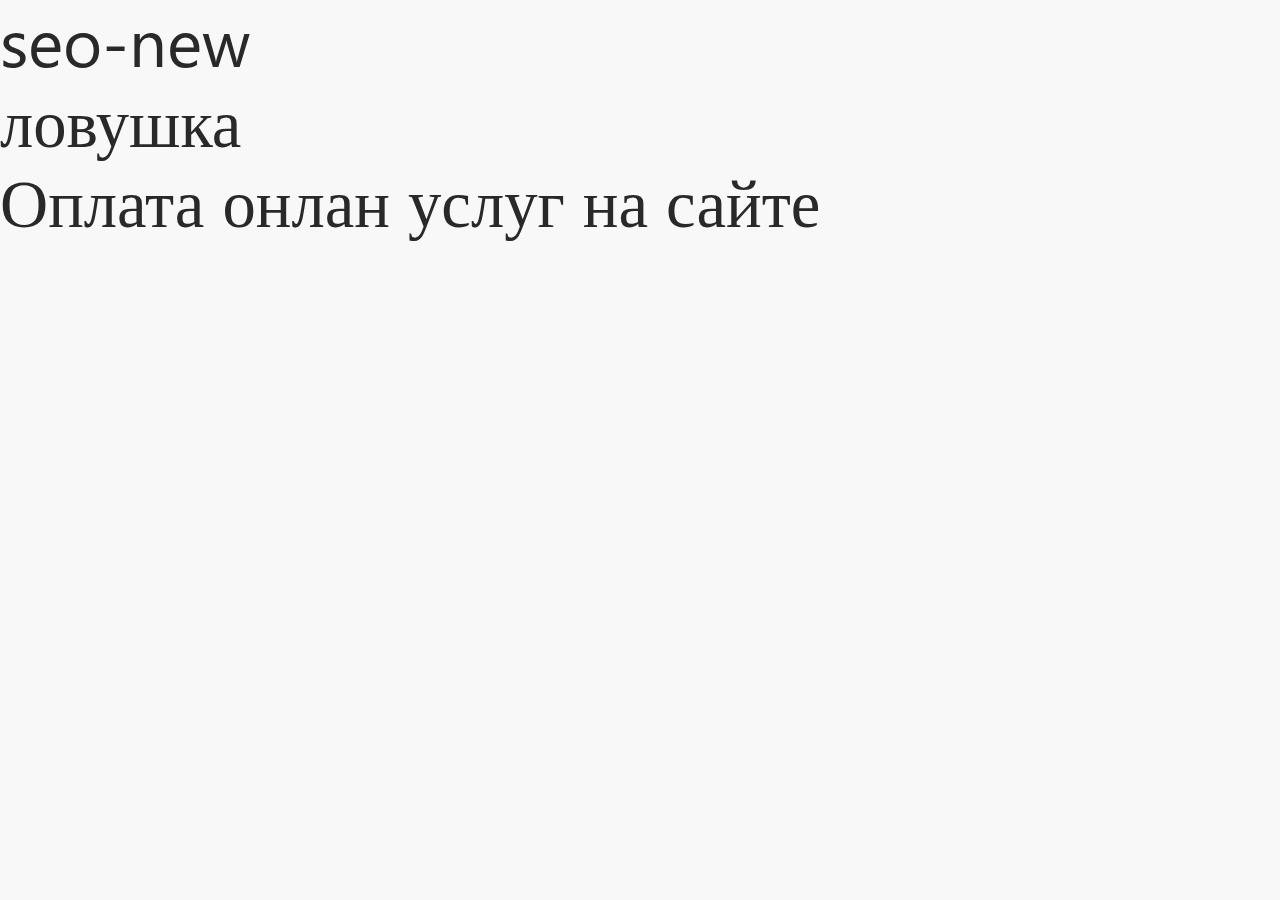
==== commit 7c7adb88: "feat: payment" ====
--- a/index.html
+++ b/index.html
@@ -14,6 +14,7 @@
 
 <a href="./main.html" style="font-size: 10rem;">seo-new</a><br>
 <a href="./traps.html" style="font-size: 10rem;">ловушка</a><br>
+<a href="./payment_for_online_services.html" style="font-size: 10rem;">Оплата онлан услуг на сайте</a><br>
 
 <script src="https://api-maps.yandex.ru/2.1/?lang=ru_RU"></script>
 <script src="js/swiper-bundle.min.js"></script>
--- a/css/style.css
+++ b/css/style.css
@@ -3226,6 +3226,245 @@
   border: none;
 }
 
+.payment-online {
+  background: #1F1F1F;
+  padding: 28.4rem 0 21.5rem;
+}
+.payment-online__container {
+  width: 72.2rem;
+}
+.payment-online__title {
+  color: #FFF;
+  font-family: "Segoe UI";
+  font-size: 5rem;
+  font-style: normal;
+  font-weight: 700;
+  line-height: 6.65rem;
+  margin-bottom: 6.5rem;
+}
+.payment-online__form {
+  display: -webkit-box;
+  display: -ms-flexbox;
+  display: flex;
+  -webkit-box-orient: vertical;
+  -webkit-box-direction: normal;
+      -ms-flex-direction: column;
+          flex-direction: column;
+  gap: 4.5rem;
+}
+.payment-online__form-item input[type=text] {
+  color: #FFF;
+  font-family: "Myriad Pro";
+  font-size: 2rem;
+  font-style: normal;
+  font-weight: 600;
+  line-height: 2.4rem;
+  border-bottom: 0.1rem solid #96ACF9;
+  width: 100%;
+  padding: 1.2rem 0 0.8rem;
+}
+.payment-online__form-item textarea {
+  color: #FFF;
+  font-family: "Myriad Pro";
+  font-size: 2rem;
+  font-style: normal;
+  font-weight: 600;
+  line-height: 2.4rem;
+  border-bottom: 0.1rem solid #96ACF9;
+  width: 100%;
+  padding: 1.2rem 0 0.8rem;
+  resize: none;
+  height: 4.5rem;
+}
+.payment-online__form-name {
+  color: #8892C5;
+  font-family: "Segoe UI";
+  font-size: 1.8rem;
+  font-style: normal;
+  font-weight: 600;
+  line-height: 133.333%;
+}
+.payment-online__form-name span {
+  color: #CA1D31;
+}
+.payment-online__form-name-margin {
+  margin-bottom: 2.8rem;
+}
+.payment-online__form-radios {
+  display: -webkit-box;
+  display: -ms-flexbox;
+  display: flex;
+  -webkit-box-orient: vertical;
+  -webkit-box-direction: normal;
+      -ms-flex-direction: column;
+          flex-direction: column;
+  gap: 2rem;
+}
+.payment-online__form-radio {
+  position: relative;
+  display: -webkit-box;
+  display: -ms-flexbox;
+  display: flex;
+  gap: 2rem;
+  -webkit-box-align: center;
+      -ms-flex-align: center;
+          align-items: center;
+  cursor: pointer;
+}
+.payment-online__form-radio input {
+  display: none;
+}
+.payment-online__form-radio-custom {
+  width: 1.6rem;
+  height: 1.6rem;
+}
+.payment-online__form-radio-custom svg {
+  width: 1.6rem;
+  height: 1.6rem;
+}
+.payment-online__form-radio-custom svg .circle {
+  display: none;
+}
+.payment-online__form-radio p {
+  color: #8892C5;
+  font-family: "Segoe UI";
+  font-size: 1.8rem;
+  font-style: normal;
+  font-weight: 600;
+  line-height: normal;
+}
+.payment-online__form-radio input:checked ~ p {
+  color: #FFF;
+}
+input:checked ~ .payment-online__form-radio-custom svg .circle {
+  display: block;
+}
+.payment-online__form .btn {
+  margin-top: 3rem;
+  width: 29.5rem;
+}
+
+@media (max-width: 48em) {
+  .payment-online {
+    padding: 26.4rem 0 21.5rem;
+  }
+  .payment-online__container {
+    width: 100%;
+  }
+  .payment-online__title {
+    color: #FFF;
+    font-family: "Segoe UI";
+    font-size: 5.82rem;
+    font-style: normal;
+    font-weight: 700;
+    line-height: 7.2rem;
+    margin-bottom: 7.5rem;
+  }
+  .payment-online__form {
+    display: -webkit-box;
+    display: -ms-flexbox;
+    display: flex;
+    -webkit-box-orient: vertical;
+    -webkit-box-direction: normal;
+        -ms-flex-direction: column;
+            flex-direction: column;
+    gap: 7.5rem;
+  }
+  .payment-online__form-item input[type=text] {
+    color: #FFF;
+    font-size: 3.65rem;
+    font-style: normal;
+    font-weight: 600;
+    line-height: normal;
+    border-bottom: 0.2rem solid #96ACF9;
+    width: 100%;
+    padding: 1.3rem 0 1.6rem;
+  }
+  .payment-online__form-item textarea {
+    color: #FFF;
+    font-size: 3.65rem;
+    font-style: normal;
+    font-weight: 600;
+    line-height: normal;
+    border-bottom: 0.2rem solid #96ACF9;
+    width: 100%;
+    padding: 1.3rem 0 1.6rem;
+    height: 8rem;
+  }
+  .payment-online__form-name {
+    font-size: 3.4rem;
+  }
+  .payment-online__form-name span {
+    color: #CA1D31;
+  }
+  .payment-online__form-name-margin {
+    margin-bottom: 4.3rem;
+  }
+  .payment-online__form-radios {
+    display: -webkit-box;
+    display: -ms-flexbox;
+    display: flex;
+    -webkit-box-orient: vertical;
+    -webkit-box-direction: normal;
+        -ms-flex-direction: column;
+            flex-direction: column;
+    gap: 2.9rem;
+    padding-left: 1rem;
+  }
+  .payment-online__form-radio {
+    position: relative;
+    display: -webkit-box;
+    display: -ms-flexbox;
+    display: flex;
+    gap: 3.1rem;
+    -webkit-box-align: center;
+        -ms-flex-align: center;
+            align-items: center;
+    cursor: pointer;
+  }
+  .payment-online__form-radio input {
+    display: none;
+  }
+  .payment-online__form-radio-custom {
+    width: 2.9rem;
+    height: 2.9rem;
+  }
+  .payment-online__form-radio-custom svg {
+    width: 2.9rem;
+    height: 2.9rem;
+  }
+  .payment-online__form-radio-custom svg .circle {
+    display: none;
+  }
+  .payment-online__form-radio p {
+    font-size: 3.4rem;
+  }
+  .payment-online__form-radio input:checked ~ p {
+    color: #FFF;
+  }
+  input:checked ~ .payment-online__form-radio-custom svg .circle {
+    display: block;
+  }
+  .payment-online__form .btn {
+    margin-top: 7rem;
+    width: 53.5rem;
+    height: 11rem;
+  }
+  .payment-online__form .btn::after {
+    content: ">";
+    display: block;
+    background-size: contain;
+    width: 4rem;
+    height: 8rem;
+    position: absolute;
+    font-family: "Circe";
+    font-size: 6rem;
+    font-style: normal;
+    font-weight: 400;
+    line-height: normal;
+    background: unset;
+  }
+}
 @media (min-width: 48.01em) {
   .mobile {
     display: none;
